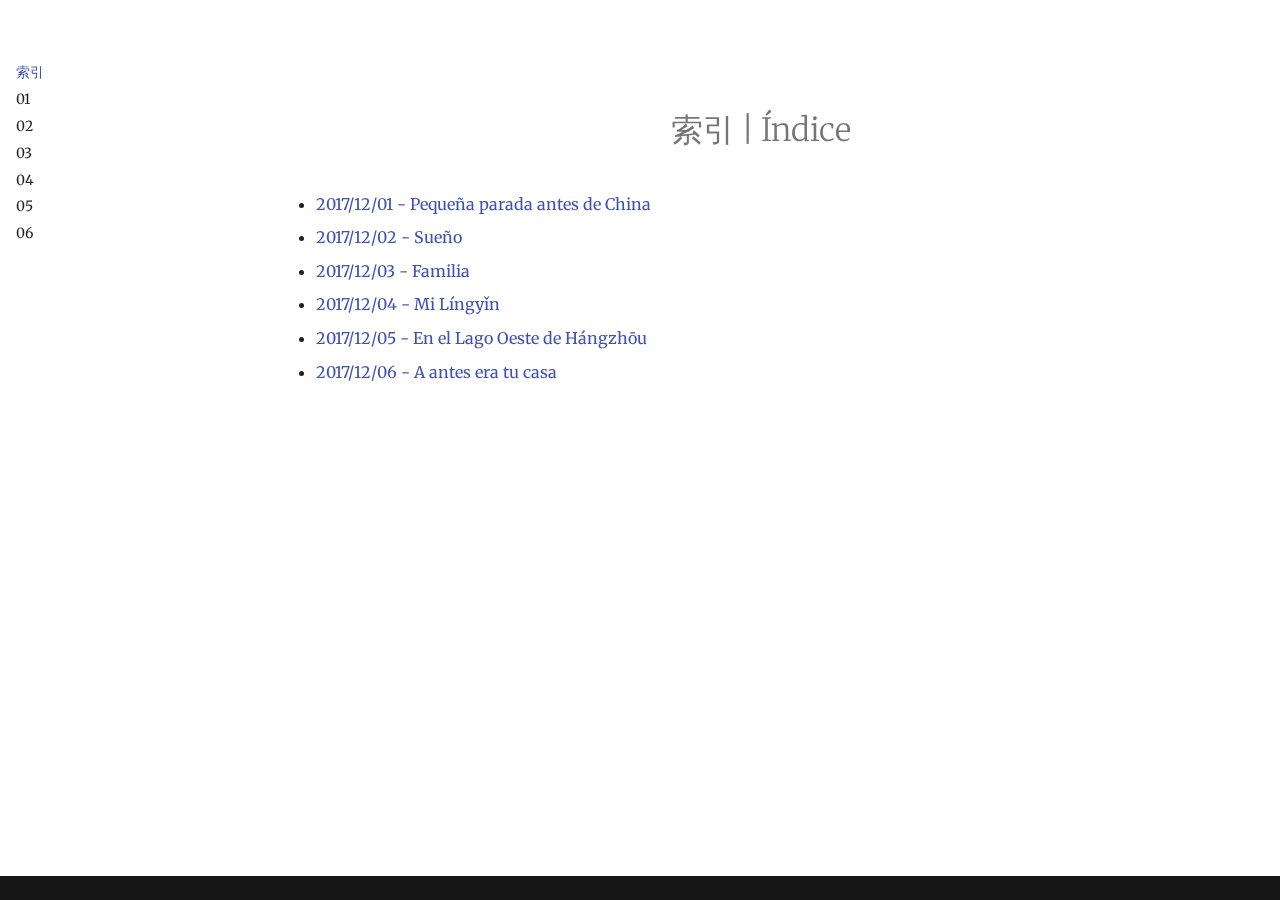
==== index.html @ abcc3da5 "Deployed 3f5ccb6 with MkDocs version: 1.6.1" ====
<!doctype html>
<html lang="en" class="no-js">
  <head>
    
      <meta charset="utf-8">
      <meta name="viewport" content="width=device-width,initial-scale=1">
      
      
      
      
      
        <link rel="next" href="entries/01/">
      
      
      <link rel="icon" href="assets/images/favicon.png">
      <meta name="generator" content="mkdocs-1.6.1, mkdocs-material-9.5.50">
    
    
      
        <title></title>
      
    
    
      <link rel="stylesheet" href="assets/stylesheets/main.a40c8224.min.css">
      
      


    
    
      
    
    
      
        
        
        <link rel="preconnect" href="https://fonts.gstatic.com" crossorigin>
        <link rel="stylesheet" href="https://fonts.googleapis.com/css?family=Merriweather:300,300i,400,400i,700,700i%7CNoto+Sans+Traditional+Chinese:400,400i,700,700i&display=fallback">
        <style>:root{--md-text-font:"Merriweather";--md-code-font:"Noto Sans Traditional Chinese"}</style>
      
    
    
      <link rel="stylesheet" href="styles/diary.css">
    
      <link rel="stylesheet" href="https://cdn.jsdelivr.net/npm/swiper/swiper-bundle.min.css">
    
    <script>__md_scope=new URL(".",location),__md_hash=e=>[...e].reduce(((e,_)=>(e<<5)-e+_.charCodeAt(0)),0),__md_get=(e,_=localStorage,t=__md_scope)=>JSON.parse(_.getItem(t.pathname+"."+e)),__md_set=(e,_,t=localStorage,a=__md_scope)=>{try{t.setItem(a.pathname+"."+e,JSON.stringify(_))}catch(e){}}</script>
    
      

    
    
    
  </head>
  
  
    <body dir="ltr">
  
    
    <input class="md-toggle" data-md-toggle="drawer" type="checkbox" id="__drawer" autocomplete="off">
    <input class="md-toggle" data-md-toggle="search" type="checkbox" id="__search" autocomplete="off">
    <label class="md-overlay" for="__drawer"></label>
    <div data-md-component="skip">
      
        
        <a href="#indice" class="md-skip">
          Skip to content
        </a>
      
    </div>
    <div data-md-component="announce">
      
    </div>
    
    
      

  

<header class="md-header md-header--shadow" data-md-component="header">
  <nav class="md-header__inner md-grid" aria-label="Header">
    <a href="." title="" class="md-header__button md-logo" aria-label="" data-md-component="logo">
      
  
  <svg xmlns="http://www.w3.org/2000/svg" viewBox="0 0 24 24"><path d="M12 8a3 3 0 0 0 3-3 3 3 0 0 0-3-3 3 3 0 0 0-3 3 3 3 0 0 0 3 3m0 3.54C9.64 9.35 6.5 8 3 8v11c3.5 0 6.64 1.35 9 3.54 2.36-2.19 5.5-3.54 9-3.54V8c-3.5 0-6.64 1.35-9 3.54"/></svg>

    </a>
    <label class="md-header__button md-icon" for="__drawer">
      
      <svg xmlns="http://www.w3.org/2000/svg" viewBox="0 0 24 24"><path d="M3 6h18v2H3zm0 5h18v2H3zm0 5h18v2H3z"/></svg>
    </label>
    <div class="md-header__title" data-md-component="header-title">
      <div class="md-header__ellipsis">
        <div class="md-header__topic">
          <span class="md-ellipsis">
            
          </span>
        </div>
        <div class="md-header__topic" data-md-component="header-topic">
          <span class="md-ellipsis">
            
              索引
            
          </span>
        </div>
      </div>
    </div>
    
    
      <script>var palette=__md_get("__palette");if(palette&&palette.color){if("(prefers-color-scheme)"===palette.color.media){var media=matchMedia("(prefers-color-scheme: light)"),input=document.querySelector(media.matches?"[data-md-color-media='(prefers-color-scheme: light)']":"[data-md-color-media='(prefers-color-scheme: dark)']");palette.color.media=input.getAttribute("data-md-color-media"),palette.color.scheme=input.getAttribute("data-md-color-scheme"),palette.color.primary=input.getAttribute("data-md-color-primary"),palette.color.accent=input.getAttribute("data-md-color-accent")}for(var[key,value]of Object.entries(palette.color))document.body.setAttribute("data-md-color-"+key,value)}</script>
    
    
    
      <label class="md-header__button md-icon" for="__search">
        
        <svg xmlns="http://www.w3.org/2000/svg" viewBox="0 0 24 24"><path d="M9.5 3A6.5 6.5 0 0 1 16 9.5c0 1.61-.59 3.09-1.56 4.23l.27.27h.79l5 5-1.5 1.5-5-5v-.79l-.27-.27A6.52 6.52 0 0 1 9.5 16 6.5 6.5 0 0 1 3 9.5 6.5 6.5 0 0 1 9.5 3m0 2C7 5 5 7 5 9.5S7 14 9.5 14 14 12 14 9.5 12 5 9.5 5"/></svg>
      </label>
      <div class="md-search" data-md-component="search" role="dialog">
  <label class="md-search__overlay" for="__search"></label>
  <div class="md-search__inner" role="search">
    <form class="md-search__form" name="search">
      <input type="text" class="md-search__input" name="query" aria-label="Search" placeholder="Search" autocapitalize="off" autocorrect="off" autocomplete="off" spellcheck="false" data-md-component="search-query" required>
      <label class="md-search__icon md-icon" for="__search">
        
        <svg xmlns="http://www.w3.org/2000/svg" viewBox="0 0 24 24"><path d="M9.5 3A6.5 6.5 0 0 1 16 9.5c0 1.61-.59 3.09-1.56 4.23l.27.27h.79l5 5-1.5 1.5-5-5v-.79l-.27-.27A6.52 6.52 0 0 1 9.5 16 6.5 6.5 0 0 1 3 9.5 6.5 6.5 0 0 1 9.5 3m0 2C7 5 5 7 5 9.5S7 14 9.5 14 14 12 14 9.5 12 5 9.5 5"/></svg>
        
        <svg xmlns="http://www.w3.org/2000/svg" viewBox="0 0 24 24"><path d="M20 11v2H8l5.5 5.5-1.42 1.42L4.16 12l7.92-7.92L13.5 5.5 8 11z"/></svg>
      </label>
      <nav class="md-search__options" aria-label="Search">
        
        <button type="reset" class="md-search__icon md-icon" title="Clear" aria-label="Clear" tabindex="-1">
          
          <svg xmlns="http://www.w3.org/2000/svg" viewBox="0 0 24 24"><path d="M19 6.41 17.59 5 12 10.59 6.41 5 5 6.41 10.59 12 5 17.59 6.41 19 12 13.41 17.59 19 19 17.59 13.41 12z"/></svg>
        </button>
      </nav>
      
    </form>
    <div class="md-search__output">
      <div class="md-search__scrollwrap" tabindex="0" data-md-scrollfix>
        <div class="md-search-result" data-md-component="search-result">
          <div class="md-search-result__meta">
            Initializing search
          </div>
          <ol class="md-search-result__list" role="presentation"></ol>
        </div>
      </div>
    </div>
  </div>
</div>
    
    
  </nav>
  
</header>
    
    <div class="md-container" data-md-component="container">
      
      
        
          
        
      
      <main class="md-main" data-md-component="main">
        <div class="md-main__inner md-grid">
          
            
              
              <div class="md-sidebar md-sidebar--primary" data-md-component="sidebar" data-md-type="navigation" >
                <div class="md-sidebar__scrollwrap">
                  <div class="md-sidebar__inner">
                    



<nav class="md-nav md-nav--primary" aria-label="Navigation" data-md-level="0">
  <label class="md-nav__title" for="__drawer">
    <a href="." title="" class="md-nav__button md-logo" aria-label="" data-md-component="logo">
      
  
  <svg xmlns="http://www.w3.org/2000/svg" viewBox="0 0 24 24"><path d="M12 8a3 3 0 0 0 3-3 3 3 0 0 0-3-3 3 3 0 0 0-3 3 3 3 0 0 0 3 3m0 3.54C9.64 9.35 6.5 8 3 8v11c3.5 0 6.64 1.35 9 3.54 2.36-2.19 5.5-3.54 9-3.54V8c-3.5 0-6.64 1.35-9 3.54"/></svg>

    </a>
    
  </label>
  
  <ul class="md-nav__list" data-md-scrollfix>
    
      
      
  
  
    
  
  
  
    <li class="md-nav__item md-nav__item--active">
      
      <input class="md-nav__toggle md-toggle" type="checkbox" id="__toc">
      
      
        
      
      
      <a href="." class="md-nav__link md-nav__link--active">
        
  
  <span class="md-ellipsis">
    索引
  </span>
  

      </a>
      
    </li>
  

    
      
      
  
  
  
  
    <li class="md-nav__item">
      <a href="entries/01/" class="md-nav__link">
        
  
  <span class="md-ellipsis">
    01
  </span>
  

      </a>
    </li>
  

    
      
      
  
  
  
  
    <li class="md-nav__item">
      <a href="entries/02/" class="md-nav__link">
        
  
  <span class="md-ellipsis">
    02
  </span>
  

      </a>
    </li>
  

    
      
      
  
  
  
  
    <li class="md-nav__item">
      <a href="entries/03/" class="md-nav__link">
        
  
  <span class="md-ellipsis">
    03
  </span>
  

      </a>
    </li>
  

    
      
      
  
  
  
  
    <li class="md-nav__item">
      <a href="entries/04/" class="md-nav__link">
        
  
  <span class="md-ellipsis">
    04
  </span>
  

      </a>
    </li>
  

    
      
      
  
  
  
  
    <li class="md-nav__item">
      <a href="entries/05/" class="md-nav__link">
        
  
  <span class="md-ellipsis">
    05
  </span>
  

      </a>
    </li>
  

    
      
      
  
  
  
  
    <li class="md-nav__item">
      <a href="entries/06/" class="md-nav__link">
        
  
  <span class="md-ellipsis">
    06
  </span>
  

      </a>
    </li>
  

    
  </ul>
</nav>
                  </div>
                </div>
              </div>
            
            
              
              <div class="md-sidebar md-sidebar--secondary" data-md-component="sidebar" data-md-type="toc" >
                <div class="md-sidebar__scrollwrap">
                  <div class="md-sidebar__inner">
                    

<nav class="md-nav md-nav--secondary" aria-label="Table of contents">
  
  
  
    
  
  
</nav>
                  </div>
                </div>
              </div>
            
          
          
            <div class="md-content" data-md-component="content">
              <article class="md-content__inner md-typeset">
                
                  


<h1 id="indice"><center> 索引 | Índice </center></h1>
<ul>
<li><a href="01.md">2017/12/01 - Pequeña parada antes de China</a></li>
<li><a href="02.md">2017/12/02 - Sueño</a></li>
<li><a href="03.md">2017/12/03 - Familia</a></li>
<li><a href="04.md">2017/12/04 - Mi Língyǐn</a></li>
<li><a href="05.md">2017/12/05 - En el Lago Oeste de Hángzhōu</a></li>
<li><a href="06.md">2017/12/06 - A antes era tu casa</a></li>
</ul>












                
              </article>
            </div>
          
          
<script>var target=document.getElementById(location.hash.slice(1));target&&target.name&&(target.checked=target.name.startsWith("__tabbed_"))</script>
        </div>
        
          <button type="button" class="md-top md-icon" data-md-component="top" hidden>
  
  <svg xmlns="http://www.w3.org/2000/svg" viewBox="0 0 24 24"><path d="M13 20h-2V8l-5.5 5.5-1.42-1.42L12 4.16l7.92 7.92-1.42 1.42L13 8z"/></svg>
  Back to top
</button>
        
      </main>
      
        <footer class="md-footer">
  
  <div class="md-footer-meta md-typeset">
    <div class="md-footer-meta__inner md-grid">
      <div class="md-copyright">
  
  
</div>
      
    </div>
  </div>
</footer>
      
    </div>
    <div class="md-dialog" data-md-component="dialog">
      <div class="md-dialog__inner md-typeset"></div>
    </div>
    
    
    <script id="__config" type="application/json">{"base": ".", "features": ["navigation.instant", "navigation.tracking", "navigation.top", "navigation.autohide", "content.code.annotate", "content.tooltips", "header.autohide"], "search": "assets/javascripts/workers/search.f8cc74c7.min.js", "translations": {"clipboard.copied": "Copied to clipboard", "clipboard.copy": "Copy to clipboard", "search.result.more.one": "1 more on this page", "search.result.more.other": "# more on this page", "search.result.none": "No matching documents", "search.result.one": "1 matching document", "search.result.other": "# matching documents", "search.result.placeholder": "Type to start searching", "search.result.term.missing": "Missing", "select.version": "Select version"}}</script>
    
    
      <script src="assets/javascripts/bundle.60a45f97.min.js"></script>
      
        <script src="styles/diary.js"></script>
      
        <script src="styles/carousel-init.js"></script>
      
        <script src="https://cdn.jsdelivr.net/npm/swiper/swiper-bundle.min.js"></script>
      
    
  </body>
</html>
---- assets/stylesheets/main.a40c8224.min.css ----
@charset "UTF-8";html{-webkit-text-size-adjust:none;-moz-text-size-adjust:none;text-size-adjust:none;box-sizing:border-box}*,:after,:before{box-sizing:inherit}@media (prefers-reduced-motion){*,:after,:before{transition:none!important}}body{margin:0}a,button,input,label{-webkit-tap-highlight-color:transparent}a{color:inherit;text-decoration:none}hr{border:0;box-sizing:initial;display:block;height:.05rem;overflow:visible;padding:0}small{font-size:80%}sub,sup{line-height:1em}img{border-style:none}table{border-collapse:initial;border-spacing:0}td,th{font-weight:400;vertical-align:top}button{background:#0000;border:0;font-family:inherit;font-size:inherit;margin:0;padding:0}input{border:0;outline:none}:root{--md-primary-fg-color:#4051b5;--md-primary-fg-color--light:#5d6cc0;--md-primary-fg-color--dark:#303fa1;--md-primary-bg-color:#fff;--md-primary-bg-color--light:#ffffffb3;--md-accent-fg-color:#526cfe;--md-accent-fg-color--transparent:#526cfe1a;--md-accent-bg-color:#fff;--md-accent-bg-color--light:#ffffffb3}[data-md-color-scheme=default]{color-scheme:light}[data-md-color-scheme=default] img[src$="#gh-dark-mode-only"],[data-md-color-scheme=default] img[src$="#only-dark"]{display:none}:root,[data-md-color-scheme=default]{--md-hue:225deg;--md-default-fg-color:#000000de;--md-default-fg-color--light:#0000008a;--md-default-fg-color--lighter:#00000052;--md-default-fg-color--lightest:#00000012;--md-default-bg-color:#fff;--md-default-bg-color--light:#ffffffb3;--md-default-bg-color--lighter:#ffffff4d;--md-default-bg-color--lightest:#ffffff1f;--md-code-fg-color:#36464e;--md-code-bg-color:#f5f5f5;--md-code-hl-color:#4287ff;--md-code-hl-color--light:#4287ff1a;--md-code-hl-number-color:#d52a2a;--md-code-hl-special-color:#db1457;--md-code-hl-function-color:#a846b9;--md-code-hl-constant-color:#6e59d9;--md-code-hl-keyword-color:#3f6ec6;--md-code-hl-string-color:#1c7d4d;--md-code-hl-name-color:var(--md-code-fg-color);--md-code-hl-operator-color:var(--md-default-fg-color--light);--md-code-hl-punctuation-color:var(--md-default-fg-color--light);--md-code-hl-comment-color:var(--md-default-fg-color--light);--md-code-hl-generic-color:var(--md-default-fg-color--light);--md-code-hl-variable-color:var(--md-default-fg-color--light);--md-typeset-color:var(--md-default-fg-color);--md-typeset-a-color:var(--md-primary-fg-color);--md-typeset-del-color:#f5503d26;--md-typeset-ins-color:#0bd57026;--md-typeset-kbd-color:#fafafa;--md-typeset-kbd-accent-color:#fff;--md-typeset-kbd-border-color:#b8b8b8;--md-typeset-mark-color:#ffff0080;--md-typeset-table-color:#0000001f;--md-typeset-table-color--light:rgba(0,0,0,.035);--md-admonition-fg-color:var(--md-default-fg-color);--md-admonition-bg-color:var(--md-default-bg-color);--md-warning-fg-color:#000000de;--md-warning-bg-color:#ff9;--md-footer-fg-color:#fff;--md-footer-fg-color--light:#ffffffb3;--md-footer-fg-color--lighter:#ffffff73;--md-footer-bg-color:#000000de;--md-footer-bg-color--dark:#00000052;--md-shadow-z1:0 0.2rem 0.5rem #0000000d,0 0 0.05rem #0000001a;--md-shadow-z2:0 0.2rem 0.5rem #0000001a,0 0 0.05rem #00000040;--md-shadow-z3:0 0.2rem 0.5rem #0003,0 0 0.05rem #00000059}.md-icon svg{fill:currentcolor;display:block;height:1.2rem;width:1.2rem}body{-webkit-font-smoothing:antialiased;-moz-osx-font-smoothing:grayscale;--md-text-font-family:var(--md-text-font,_),-apple-system,BlinkMacSystemFont,Helvetica,Arial,sans-serif;--md-code-font-family:var(--md-code-font,_),SFMono-Regular,Consolas,Menlo,monospace}aside,body,input{font-feature-settings:"kern","liga";color:var(--md-typeset-color);font-family:var(--md-text-font-family)}code,kbd,pre{font-feature-settings:"kern";font-family:var(--md-code-font-family)}:root{--md-typeset-table-sort-icon:url('data:image/svg+xml;charset=utf-8,<svg xmlns="http://www.w3.org/2000/svg" viewBox="0 0 24 24"><path d="m18 21-4-4h3V7h-3l4-4 4 4h-3v10h3M2 19v-2h10v2M2 13v-2h7v2M2 7V5h4v2z"/></svg>');--md-typeset-table-sort-icon--asc:url('data:image/svg+xml;charset=utf-8,<svg xmlns="http://www.w3.org/2000/svg" viewBox="0 0 24 24"><path d="M19 17h3l-4 4-4-4h3V3h2M2 17h10v2H2M6 5v2H2V5m0 6h7v2H2z"/></svg>');--md-typeset-table-sort-icon--desc:url('data:image/svg+xml;charset=utf-8,<svg xmlns="http://www.w3.org/2000/svg" viewBox="0 0 24 24"><path d="M19 7h3l-4-4-4 4h3v14h2M2 17h10v2H2M6 5v2H2V5m0 6h7v2H2z"/></svg>')}.md-typeset{-webkit-print-color-adjust:exact;color-adjust:exact;font-size:.8rem;line-height:1.6}@media print{.md-typeset{font-size:.68rem}}.md-typeset blockquote,.md-typeset dl,.md-typeset figure,.md-typeset ol,.md-typeset pre,.md-typeset ul{margin-bottom:1em;margin-top:1em}.md-typeset h1{color:var(--md-default-fg-color--light);font-size:2em;line-height:1.3;margin:0 0 1.25em}.md-typeset h1,.md-typeset h2{font-weight:300;letter-spacing:-.01em}.md-typeset h2{font-size:1.5625em;line-height:1.4;margin:1.6em 0 .64em}.md-typeset h3{font-size:1.25em;font-weight:400;letter-spacing:-.01em;line-height:1.5;margin:1.6em 0 .8em}.md-typeset h2+h3{margin-top:.8em}.md-typeset h4{font-weight:700;letter-spacing:-.01em;margin:1em 0}.md-typeset h5,.md-typeset h6{color:var(--md-default-fg-color--light);font-size:.8em;font-weight:700;letter-spacing:-.01em;margin:1.25em 0}.md-typeset h5{text-transform:uppercase}.md-typeset h5 code{text-transform:none}.md-typeset hr{border-bottom:.05rem solid var(--md-default-fg-color--lightest);display:flow-root;margin:1.5em 0}.md-typeset a{color:var(--md-typeset-a-color);word-break:break-word}.md-typeset a,.md-typeset a:before{transition:color 125ms}.md-typeset a:focus,.md-typeset a:hover{color:var(--md-accent-fg-color)}.md-typeset a:focus code,.md-typeset a:hover code{background-color:var(--md-accent-fg-color--transparent)}.md-typeset a code{color:currentcolor;transition:background-color 125ms}.md-typeset a.focus-visible{outline-color:var(--md-accent-fg-color);outline-offset:.2rem}.md-typeset code,.md-typeset kbd,.md-typeset pre{color:var(--md-code-fg-color);direction:ltr;font-variant-ligatures:none}@media print{.md-typeset code,.md-typeset kbd,.md-typeset pre{white-space:pre-wrap}}.md-typeset code{background-color:var(--md-code-bg-color);border-radius:.1rem;-webkit-box-decoration-break:clone;box-decoration-break:clone;font-size:.85em;padding:0 .2941176471em;word-break:break-word}.md-typeset code:not(.focus-visible){-webkit-tap-highlight-color:transparent;outline:none}.md-typeset pre{display:flow-root;line-height:1.4;position:relative}.md-typeset pre>code{-webkit-box-decoration-break:slice;box-decoration-break:slice;box-shadow:none;display:block;margin:0;outline-color:var(--md-accent-fg-color);overflow:auto;padding:.7720588235em 1.1764705882em;scrollbar-color:var(--md-default-fg-color--lighter) #0000;scrollbar-width:thin;touch-action:auto;word-break:normal}.md-typeset pre>code:hover{scrollbar-color:var(--md-accent-fg-color) #0000}.md-typeset pre>code::-webkit-scrollbar{height:.2rem;width:.2rem}.md-typeset pre>code::-webkit-scrollbar-thumb{background-color:var(--md-default-fg-color--lighter)}.md-typeset pre>code::-webkit-scrollbar-thumb:hover{background-color:var(--md-accent-fg-color)}.md-typeset kbd{background-color:var(--md-typeset-kbd-color);border-radius:.1rem;box-shadow:0 .1rem 0 .05rem var(--md-typeset-kbd-border-color),0 .1rem 0 var(--md-typeset-kbd-border-color),0 -.1rem .2rem var(--md-typeset-kbd-accent-color) inset;color:var(--md-default-fg-color);display:inline-block;font-size:.75em;padding:0 .6666666667em;vertical-align:text-top;word-break:break-word}.md-typeset mark{background-color:var(--md-typeset-mark-color);-webkit-box-decoration-break:clone;box-decoration-break:clone;color:inherit;word-break:break-word}.md-typeset abbr{border-bottom:.05rem dotted var(--md-default-fg-color--light);cursor:help;text-decoration:none}.md-typeset small{opacity:.75}[dir=ltr] .md-typeset sub,[dir=ltr] .md-typeset sup{margin-left:.078125em}[dir=rtl] .md-typeset sub,[dir=rtl] .md-typeset sup{margin-right:.078125em}[dir=ltr] .md-typeset blockquote{padding-left:.6rem}[dir=rtl] .md-typeset blockquote{padding-right:.6rem}[dir=ltr] .md-typeset blockquote{border-left:.2rem solid var(--md-default-fg-color--lighter)}[dir=rtl] .md-typeset blockquote{border-right:.2rem solid var(--md-default-fg-color--lighter)}.md-typeset blockquote{color:var(--md-default-fg-color--light);margin-left:0;margin-right:0}.md-typeset ul{list-style-type:disc}.md-typeset ul[type]{list-style-type:revert-layer}[dir=ltr] .md-typeset ol,[dir=ltr] .md-typeset ul{margin-left:.625em}[dir=rtl] .md-typeset ol,[dir=rtl] .md-typeset ul{margin-right:.625em}.md-typeset ol,.md-typeset ul{padding:0}.md-typeset ol:not([hidden]),.md-typeset ul:not([hidden]){display:flow-root}.md-typeset ol ol,.md-typeset ul ol{list-style-type:lower-alpha}.md-typeset ol ol ol,.md-typeset ul ol ol{list-style-type:lower-roman}.md-typeset ol ol ol ol,.md-typeset ul ol ol ol{list-style-type:upper-alpha}.md-typeset ol ol ol ol ol,.md-typeset ul ol ol ol ol{list-style-type:upper-roman}.md-typeset ol[type],.md-typeset ul[type]{list-style-type:revert-layer}[dir=ltr] .md-typeset ol li,[dir=ltr] .md-typeset ul li{margin-left:1.25em}[dir=rtl] .md-typeset ol li,[dir=rtl] .md-typeset ul li{margin-right:1.25em}.md-typeset ol li,.md-typeset ul li{margin-bottom:.5em}.md-typeset ol li blockquote,.md-typeset ol li p,.md-typeset ul li blockquote,.md-typeset ul li p{margin:.5em 0}.md-typeset ol li:last-child,.md-typeset ul li:last-child{margin-bottom:0}[dir=ltr] .md-typeset ol li ol,[dir=ltr] .md-typeset ol li ul,[dir=ltr] .md-typeset ul li ol,[dir=ltr] .md-typeset ul li ul{margin-left:.625em}[dir=rtl] .md-typeset ol li ol,[dir=rtl] .md-typeset ol li ul,[dir=rtl] .md-typeset ul li ol,[dir=rtl] .md-typeset ul li ul{margin-right:.625em}.md-typeset ol li ol,.md-typeset ol li ul,.md-typeset ul li ol,.md-typeset ul li ul{margin-bottom:.5em;margin-top:.5em}[dir=ltr] .md-typeset dd{margin-left:1.875em}[dir=rtl] .md-typeset dd{margin-right:1.875em}.md-typeset dd{margin-bottom:1.5em;margin-top:1em}.md-typeset img,.md-typeset svg,.md-typeset video{height:auto;max-width:100%}.md-typeset img[align=left]{margin:1em 1em 1em 0}.md-typeset img[align=right]{margin:1em 0 1em 1em}.md-typeset img[align]:only-child{margin-top:0}.md-typeset figure{display:flow-root;margin:1em auto;max-width:100%;text-align:center;width:-moz-fit-content;width:fit-content}.md-typeset figure img{display:block;margin:0 auto}.md-typeset figcaption{font-style:italic;margin:1em auto;max-width:24rem}.md-typeset iframe{max-width:100%}.md-typeset table:not([class]){background-color:var(--md-default-bg-color);border:.05rem solid var(--md-typeset-table-color);border-radius:.1rem;display:inline-block;font-size:.64rem;max-width:100%;overflow:auto;touch-action:auto}@media print{.md-typeset table:not([class]){display:table}}.md-typeset table:not([class])+*{margin-top:1.5em}.md-typeset table:not([class]) td>:first-child,.md-typeset table:not([class]) th>:first-child{margin-top:0}.md-typeset table:not([class]) td>:last-child,.md-typeset table:not([class]) th>:last-child{margin-bottom:0}.md-typeset table:not([class]) td:not([align]),.md-typeset table:not([class]) th:not([align]){text-align:left}[dir=rtl] .md-typeset table:not([class]) td:not([align]),[dir=rtl] .md-typeset table:not([class]) th:not([align]){text-align:right}.md-typeset table:not([class]) th{font-weight:700;min-width:5rem;padding:.9375em 1.25em;vertical-align:top}.md-typeset table:not([class]) td{border-top:.05rem solid var(--md-typeset-table-color);padding:.9375em 1.25em;vertical-align:top}.md-typeset table:not([class]) tbody tr{transition:background-color 125ms}.md-typeset table:not([class]) tbody tr:hover{background-color:var(--md-typeset-table-color--light);box-shadow:0 .05rem 0 var(--md-default-bg-color) inset}.md-typeset table:not([class]) a{word-break:normal}.md-typeset table th[role=columnheader]{cursor:pointer}[dir=ltr] .md-typeset table th[role=columnheader]:after{margin-left:.5em}[dir=rtl] .md-typeset table th[role=columnheader]:after{margin-right:.5em}.md-typeset table th[role=columnheader]:after{content:"";display:inline-block;height:1.2em;-webkit-mask-image:var(--md-typeset-table-sort-icon);mask-image:var(--md-typeset-table-sort-icon);-webkit-mask-repeat:no-repeat;mask-repeat:no-repeat;-webkit-mask-size:contain;mask-size:contain;transition:background-color 125ms;vertical-align:text-bottom;width:1.2em}.md-typeset table th[role=columnheader]:hover:after{background-color:var(--md-default-fg-color--lighter)}.md-typeset table th[role=columnheader][aria-sort=ascending]:after{background-color:var(--md-default-fg-color--light);-webkit-mask-image:var(--md-typeset-table-sort-icon--asc);mask-image:var(--md-typeset-table-sort-icon--asc)}.md-typeset table th[role=columnheader][aria-sort=descending]:after{background-color:var(--md-default-fg-color--light);-webkit-mask-image:var(--md-typeset-table-sort-icon--desc);mask-image:var(--md-typeset-table-sort-icon--desc)}.md-typeset__scrollwrap{margin:1em -.8rem;overflow-x:auto;touch-action:auto}.md-typeset__table{display:inline-block;margin-bottom:.5em;padding:0 .8rem}@media print{.md-typeset__table{display:block}}html .md-typeset__table table{display:table;margin:0;overflow:hidden;width:100%}@media screen and (max-width:44.984375em){.md-content__inner>pre{margin:1em -.8rem}.md-content__inner>pre code{border-radius:0}}.md-typeset .md-author{border-radius:100%;display:block;flex-shrink:0;height:1.6rem;overflow:hidden;position:relative;transition:color 125ms,transform 125ms;width:1.6rem}.md-typeset .md-author img{display:block}.md-typeset .md-author--more{background:var(--md-default-fg-color--lightest);color:var(--md-default-fg-color--lighter);font-size:.6rem;font-weight:700;line-height:1.6rem;text-align:center}.md-typeset .md-author--long{height:2.4rem;width:2.4rem}.md-typeset a.md-author{transform:scale(1)}.md-typeset a.md-author img{border-radius:100%;filter:grayscale(100%) opacity(75%);transition:filter 125ms}.md-typeset a.md-author:focus,.md-typeset a.md-author:hover{transform:scale(1.1);z-index:1}.md-typeset a.md-author:focus img,.md-typeset a.md-author:hover img{filter:grayscale(0)}.md-banner{background-color:var(--md-footer-bg-color);color:var(--md-footer-fg-color);overflow:auto}@media print{.md-banner{display:none}}.md-banner--warning{background-color:var(--md-warning-bg-color);color:var(--md-warning-fg-color)}.md-banner__inner{font-size:.7rem;margin:.6rem auto;padding:0 .8rem}[dir=ltr] .md-banner__button{float:right}[dir=rtl] .md-banner__button{float:left}.md-banner__button{color:inherit;cursor:pointer;transition:opacity .25s}.no-js .md-banner__button{display:none}.md-banner__button:hover{opacity:.7}html{font-size:125%;height:100%;overflow-x:hidden}@media screen and (min-width:100em){html{font-size:137.5%}}@media screen and (min-width:125em){html{font-size:150%}}body{background-color:var(--md-default-bg-color);display:flex;flex-direction:column;font-size:.5rem;min-height:100%;position:relative;width:100%}@media print{body{display:block}}@media screen and (max-width:59.984375em){body[data-md-scrolllock]{position:fixed}}.md-grid{margin-left:auto;margin-right:auto;max-width:61rem}.md-container{display:flex;flex-direction:column;flex-grow:1}@media print{.md-container{display:block}}.md-main{flex-grow:1}.md-main__inner{display:flex;height:100%;margin-top:1.5rem}.md-ellipsis{overflow:hidden;text-overflow:ellipsis}.md-toggle{display:none}.md-option{height:0;opacity:0;position:absolute;width:0}.md-option:checked+label:not([hidden]){display:block}.md-option.focus-visible+label{outline-color:var(--md-accent-fg-color);outline-style:auto}.md-skip{background-color:var(--md-default-fg-color);border-radius:.1rem;color:var(--md-default-bg-color);font-size:.64rem;margin:.5rem;opacity:0;outline-color:var(--md-accent-fg-color);padding:.3rem .5rem;position:fixed;transform:translateY(.4rem);z-index:-1}.md-skip:focus{opacity:1;transform:translateY(0);transition:transform .25s cubic-bezier(.4,0,.2,1),opacity 175ms 75ms;z-index:10}@page{margin:25mm}:root{--md-clipboard-icon:url('data:image/svg+xml;charset=utf-8,<svg xmlns="http://www.w3.org/2000/svg" viewBox="0 0 24 24"><path d="M19 21H8V7h11m0-2H8a2 2 0 0 0-2 2v14a2 2 0 0 0 2 2h11a2 2 0 0 0 2-2V7a2 2 0 0 0-2-2m-3-4H4a2 2 0 0 0-2 2v14h2V3h12z"/></svg>')}.md-clipboard{border-radius:.1rem;color:var(--md-default-fg-color--lightest);cursor:pointer;height:1.5em;outline-color:var(--md-accent-fg-color);outline-offset:.1rem;position:absolute;right:.5em;top:.5em;transition:color .25s;width:1.5em;z-index:1}@media print{.md-clipboard{display:none}}.md-clipboard:not(.focus-visible){-webkit-tap-highlight-color:transparent;outline:none}:hover>.md-clipboard{color:var(--md-default-fg-color--light)}.md-clipboard:focus,.md-clipboard:hover{color:var(--md-accent-fg-color)}.md-clipboard:after{background-color:currentcolor;content:"";display:block;height:1.125em;margin:0 auto;-webkit-mask-image:var(--md-clipboard-icon);mask-image:var(--md-clipboard-icon);-webkit-mask-position:center;mask-position:center;-webkit-mask-repeat:no-repeat;mask-repeat:no-repeat;-webkit-mask-size:contain;mask-size:contain;width:1.125em}.md-clipboard--inline{cursor:pointer}.md-clipboard--inline code{transition:color .25s,background-color .25s}.md-clipboard--inline:focus code,.md-clipboard--inline:hover code{background-color:var(--md-accent-fg-color--transparent);color:var(--md-accent-fg-color)}.md-typeset .md-code__content{display:grid}@keyframes consent{0%{opacity:0;transform:translateY(100%)}to{opacity:1;transform:translateY(0)}}@keyframes overlay{0%{opacity:0}to{opacity:1}}.md-consent__overlay{animation:overlay .25s both;-webkit-backdrop-filter:blur(.1rem);backdrop-filter:blur(.1rem);background-color:#0000008a;height:100%;opacity:1;position:fixed;top:0;width:100%;z-index:5}.md-consent__inner{animation:consent .5s cubic-bezier(.1,.7,.1,1) both;background-color:var(--md-default-bg-color);border:0;border-radius:.1rem;bottom:0;box-shadow:0 0 .2rem #0000001a,0 .2rem .4rem #0003;max-height:100%;overflow:auto;padding:0;position:fixed;width:100%;z-index:5}.md-consent__form{padding:.8rem}.md-consent__settings{display:none;margin:1em 0}input:checked+.md-consent__settings{display:block}.md-consent__controls{margin-bottom:.8rem}.md-typeset .md-consent__controls .md-button{display:inline}@media screen and (max-width:44.984375em){.md-typeset .md-consent__controls .md-button{display:block;margin-top:.4rem;text-align:center;width:100%}}.md-consent label{cursor:pointer}.md-content{flex-grow:1;min-width:0}.md-content__inner{margin:0 .8rem 1.2rem;padding-top:.6rem}@media screen and (min-width:76.25em){[dir=ltr] .md-sidebar--primary:not([hidden])~.md-content>.md-content__inner{margin-left:1.2rem}[dir=ltr] .md-sidebar--secondary:not([hidden])~.md-content>.md-content__inner,[dir=rtl] .md-sidebar--primary:not([hidden])~.md-content>.md-content__inner{margin-right:1.2rem}[dir=rtl] .md-sidebar--secondary:not([hidden])~.md-content>.md-content__inner{margin-left:1.2rem}}.md-content__inner:before{content:"";display:block;height:.4rem}.md-content__inner>:last-child{margin-bottom:0}[dir=ltr] .md-content__button{float:right}[dir=rtl] .md-content__button{float:left}[dir=ltr] .md-content__button{margin-left:.4rem}[dir=rtl] .md-content__button{margin-right:.4rem}.md-content__button{margin:.4rem 0;padding:0}@media print{.md-content__button{display:none}}.md-typeset .md-content__button{color:var(--md-default-fg-color--lighter)}.md-content__button svg{display:inline;vertical-align:top}[dir=rtl] .md-content__button svg{transform:scaleX(-1)}[dir=ltr] .md-dialog{right:.8rem}[dir=rtl] .md-dialog{left:.8rem}.md-dialog{background-color:var(--md-default-fg-color);border-radius:.1rem;bottom:.8rem;box-shadow:var(--md-shadow-z3);min-width:11.1rem;opacity:0;padding:.4rem .6rem;pointer-events:none;position:fixed;transform:translateY(100%);transition:transform 0ms .4s,opacity .4s;z-index:4}@media print{.md-dialog{display:none}}.md-dialog--active{opacity:1;pointer-events:auto;transform:translateY(0);transition:transform .4s cubic-bezier(.075,.85,.175,1),opacity .4s}.md-dialog__inner{color:var(--md-default-bg-color);font-size:.7rem}.md-feedback{margin:2em 0 1em;text-align:center}.md-feedback fieldset{border:none;margin:0;padding:0}.md-feedback__title{font-weight:700;margin:1em auto}.md-feedback__inner{position:relative}.md-feedback__list{display:flex;flex-wrap:wrap;place-content:baseline center;position:relative}.md-feedback__list:hover .md-icon:not(:disabled){color:var(--md-default-fg-color--lighter)}:disabled .md-feedback__list{min-height:1.8rem}.md-feedback__icon{color:var(--md-default-fg-color--light);cursor:pointer;flex-shrink:0;margin:0 .1rem;transition:color 125ms}.md-feedback__icon:not(:disabled).md-icon:hover{color:var(--md-accent-fg-color)}.md-feedback__icon:disabled{color:var(--md-default-fg-color--lightest);pointer-events:none}.md-feedback__note{opacity:0;position:relative;transform:translateY(.4rem);transition:transform .4s cubic-bezier(.1,.7,.1,1),opacity .15s}.md-feedback__note>*{margin:0 auto;max-width:16rem}:disabled .md-feedback__note{opacity:1;transform:translateY(0)}@media print{.md-feedback{display:none}}.md-footer{background-color:var(--md-footer-bg-color);color:var(--md-footer-fg-color)}@media print{.md-footer{display:none}}.md-footer__inner{justify-content:space-between;overflow:auto;padding:.2rem}.md-footer__inner:not([hidden]){display:flex}.md-footer__link{align-items:end;display:flex;flex-grow:0.01;margin-bottom:.4rem;margin-top:1rem;max-width:100%;outline-color:var(--md-accent-fg-color);overflow:hidden;transition:opacity .25s}.md-footer__link:focus,.md-footer__link:hover{opacity:.7}[dir=rtl] .md-footer__link svg{transform:scaleX(-1)}@media screen and (max-width:44.984375em){.md-footer__link--prev{flex-shrink:0}.md-footer__link--prev .md-footer__title{display:none}}[dir=ltr] .md-footer__link--next{margin-left:auto}[dir=rtl] .md-footer__link--next{margin-right:auto}.md-footer__link--next{text-align:right}[dir=rtl] .md-footer__link--next{text-align:left}.md-footer__title{flex-grow:1;font-size:.9rem;margin-bottom:.7rem;max-width:calc(100% - 2.4rem);padding:0 1rem;white-space:nowrap}.md-footer__button{margin:.2rem;padding:.4rem}.md-footer__direction{font-size:.64rem;opacity:.7}.md-footer-meta{background-color:var(--md-footer-bg-color--dark)}.md-footer-meta__inner{display:flex;flex-wrap:wrap;justify-content:space-between;padding:.2rem}html .md-footer-meta.md-typeset a{color:var(--md-footer-fg-color--light)}html .md-footer-meta.md-typeset a:focus,html .md-footer-meta.md-typeset a:hover{color:var(--md-footer-fg-color)}.md-copyright{color:var(--md-footer-fg-color--lighter);font-size:.64rem;margin:auto .6rem;padding:.4rem 0;width:100%}@media screen and (min-width:45em){.md-copyright{width:auto}}.md-copyright__highlight{color:var(--md-footer-fg-color--light)}.md-social{display:inline-flex;gap:.2rem;margin:0 .4rem;padding:.2rem 0 .6rem}@media screen and (min-width:45em){.md-social{padding:.6rem 0}}.md-social__link{display:inline-block;height:1.6rem;text-align:center;width:1.6rem}.md-social__link:before{line-height:1.9}.md-social__link svg{fill:currentcolor;max-height:.8rem;vertical-align:-25%}.md-typeset .md-button{border:.1rem solid;border-radius:.1rem;color:var(--md-primary-fg-color);cursor:pointer;display:inline-block;font-weight:700;padding:.625em 2em;transition:color 125ms,background-color 125ms,border-color 125ms}.md-typeset .md-button--primary{background-color:var(--md-primary-fg-color);border-color:var(--md-primary-fg-color);color:var(--md-primary-bg-color)}.md-typeset .md-button:focus,.md-typeset .md-button:hover{background-color:var(--md-accent-fg-color);border-color:var(--md-accent-fg-color);color:var(--md-accent-bg-color)}[dir=ltr] .md-typeset .md-input{border-top-left-radius:.1rem}[dir=ltr] .md-typeset .md-input,[dir=rtl] .md-typeset .md-input{border-top-right-radius:.1rem}[dir=rtl] .md-typeset .md-input{border-top-left-radius:.1rem}.md-typeset .md-input{border-bottom:.1rem solid var(--md-default-fg-color--lighter);box-shadow:var(--md-shadow-z1);font-size:.8rem;height:1.8rem;padding:0 .6rem;transition:border .25s,box-shadow .25s}.md-typeset .md-input:focus,.md-typeset .md-input:hover{border-bottom-color:var(--md-accent-fg-color);box-shadow:var(--md-shadow-z2)}.md-typeset .md-input--stretch{width:100%}.md-header{background-color:var(--md-primary-fg-color);box-shadow:0 0 .2rem #0000,0 .2rem .4rem #0000;color:var(--md-primary-bg-color);display:block;left:0;position:sticky;right:0;top:0;z-index:4}@media print{.md-header{display:none}}.md-header[hidden]{transform:translateY(-100%);transition:transform .25s cubic-bezier(.8,0,.6,1),box-shadow .25s}.md-header--shadow{box-shadow:0 0 .2rem #0000001a,0 .2rem .4rem #0003;transition:transform .25s cubic-bezier(.1,.7,.1,1),box-shadow .25s}.md-header__inner{align-items:center;display:flex;padding:0 .2rem}.md-header__button{color:currentcolor;cursor:pointer;margin:.2rem;outline-color:var(--md-accent-fg-color);padding:.4rem;position:relative;transition:opacity .25s;vertical-align:middle;z-index:1}.md-header__button:hover{opacity:.7}.md-header__button:not([hidden]){display:inline-block}.md-header__button:not(.focus-visible){-webkit-tap-highlight-color:transparent;outline:none}.md-header__button.md-logo{margin:.2rem;padding:.4rem}@media screen and (max-width:76.234375em){.md-header__button.md-logo{display:none}}.md-header__button.md-logo img,.md-header__button.md-logo svg{fill:currentcolor;display:block;height:1.2rem;width:auto}@media screen and (min-width:60em){.md-header__button[for=__search]{display:none}}.no-js .md-header__button[for=__search]{display:none}[dir=rtl] .md-header__button[for=__search] svg{transform:scaleX(-1)}@media screen and (min-width:76.25em){.md-header__button[for=__drawer]{display:none}}.md-header__topic{display:flex;max-width:100%;position:absolute;transition:transform .4s cubic-bezier(.1,.7,.1,1),opacity .15s;white-space:nowrap}.md-header__topic+.md-header__topic{opacity:0;pointer-events:none;transform:translateX(1.25rem);transition:transform .4s cubic-bezier(1,.7,.1,.1),opacity .15s;z-index:-1}[dir=rtl] .md-header__topic+.md-header__topic{transform:translateX(-1.25rem)}.md-header__topic:first-child{font-weight:700}[dir=ltr] .md-header__title{margin-left:1rem;margin-right:.4rem}[dir=rtl] .md-header__title{margin-left:.4rem;margin-right:1rem}.md-header__title{flex-grow:1;font-size:.9rem;height:2.4rem;line-height:2.4rem}.md-header__title--active .md-header__topic{opacity:0;pointer-events:none;transform:translateX(-1.25rem);transition:transform .4s cubic-bezier(1,.7,.1,.1),opacity .15s;z-index:-1}[dir=rtl] .md-header__title--active .md-header__topic{transform:translateX(1.25rem)}.md-header__title--active .md-header__topic+.md-header__topic{opacity:1;pointer-events:auto;transform:translateX(0);transition:transform .4s cubic-bezier(.1,.7,.1,1),opacity .15s;z-index:0}.md-header__title>.md-header__ellipsis{height:100%;position:relative;width:100%}.md-header__option{display:flex;flex-shrink:0;max-width:100%;transition:max-width 0ms .25s,opacity .25s .25s;white-space:nowrap}[data-md-toggle=search]:checked~.md-header .md-header__option{max-width:0;opacity:0;transition:max-width 0ms,opacity 0ms}.md-header__option>input{bottom:0}.md-header__source{display:none}@media screen and (min-width:60em){[dir=ltr] .md-header__source{margin-left:1rem}[dir=rtl] .md-header__source{margin-right:1rem}.md-header__source{display:block;max-width:11.7rem;width:11.7rem}}@media screen and (min-width:76.25em){[dir=ltr] .md-header__source{margin-left:1.4rem}[dir=rtl] .md-header__source{margin-right:1.4rem}}.md-meta{color:var(--md-default-fg-color--light);font-size:.7rem;line-height:1.3}.md-meta__list{display:inline-flex;flex-wrap:wrap;list-style:none;margin:0;padding:0}.md-meta__item:not(:last-child):after{content:"·";margin-left:.2rem;margin-right:.2rem}.md-meta__link{color:var(--md-typeset-a-color)}.md-meta__link:focus,.md-meta__link:hover{color:var(--md-accent-fg-color)}.md-draft{background-color:#ff1744;border-radius:.125em;color:#fff;display:inline-block;font-weight:700;padding-left:.5714285714em;padding-right:.5714285714em}:root{--md-nav-icon--prev:url('data:image/svg+xml;charset=utf-8,<svg xmlns="http://www.w3.org/2000/svg" viewBox="0 0 24 24"><path d="M20 11v2H8l5.5 5.5-1.42 1.42L4.16 12l7.92-7.92L13.5 5.5 8 11z"/></svg>');--md-nav-icon--next:url('data:image/svg+xml;charset=utf-8,<svg xmlns="http://www.w3.org/2000/svg" viewBox="0 0 24 24"><path d="M8.59 16.58 13.17 12 8.59 7.41 10 6l6 6-6 6z"/></svg>');--md-toc-icon:url('data:image/svg+xml;charset=utf-8,<svg xmlns="http://www.w3.org/2000/svg" viewBox="0 0 24 24"><path d="M3 9h14V7H3zm0 4h14v-2H3zm0 4h14v-2H3zm16 0h2v-2h-2zm0-10v2h2V7zm0 6h2v-2h-2z"/></svg>')}.md-nav{font-size:.7rem;line-height:1.3}.md-nav__title{color:var(--md-default-fg-color--light);display:block;font-weight:700;overflow:hidden;padding:0 .6rem;text-overflow:ellipsis}.md-nav__title .md-nav__button{display:none}.md-nav__title .md-nav__button img{height:100%;width:auto}.md-nav__title .md-nav__button.md-logo img,.md-nav__title .md-nav__button.md-logo svg{fill:currentcolor;display:block;height:2.4rem;max-width:100%;object-fit:contain;width:auto}.md-nav__list{list-style:none;margin:0;padding:0}.md-nav__link{align-items:flex-start;display:flex;gap:.4rem;margin-top:.625em;scroll-snap-align:start;transition:color 125ms}.md-nav__link--passed{color:var(--md-default-fg-color--light)}.md-nav__item .md-nav__link--active,.md-nav__item .md-nav__link--active code{color:var(--md-typeset-a-color)}.md-nav__link .md-ellipsis{position:relative}[dir=ltr] .md-nav__link .md-icon:last-child{margin-left:auto}[dir=rtl] .md-nav__link .md-icon:last-child{margin-right:auto}.md-nav__link svg{fill:currentcolor;flex-shrink:0;height:1.3em;position:relative}.md-nav__link[for]:focus,.md-nav__link[for]:hover,.md-nav__link[href]:focus,.md-nav__link[href]:hover{color:var(--md-accent-fg-color);cursor:pointer}.md-nav__link.focus-visible{outline-color:var(--md-accent-fg-color);outline-offset:.2rem}.md-nav--primary .md-nav__link[for=__toc]{display:none}.md-nav--primary .md-nav__link[for=__toc] .md-icon:after{background-color:currentcolor;display:block;height:100%;-webkit-mask-image:var(--md-toc-icon);mask-image:var(--md-toc-icon);width:100%}.md-nav--primary .md-nav__link[for=__toc]~.md-nav{display:none}.md-nav__container>.md-nav__link{margin-top:0}.md-nav__container>.md-nav__link:first-child{flex-grow:1;min-width:0}.md-nav__icon{flex-shrink:0}.md-nav__source{display:none}@media screen and (max-width:76.234375em){.md-nav--primary,.md-nav--primary .md-nav{background-color:var(--md-default-bg-color);display:flex;flex-direction:column;height:100%;left:0;position:absolute;right:0;top:0;z-index:1}.md-nav--primary .md-nav__item,.md-nav--primary .md-nav__title{font-size:.8rem;line-height:1.5}.md-nav--primary .md-nav__title{background-color:var(--md-default-fg-color--lightest);color:var(--md-default-fg-color--light);cursor:pointer;height:5.6rem;line-height:2.4rem;padding:3rem .8rem .2rem;position:relative;white-space:nowrap}[dir=ltr] .md-nav--primary .md-nav__title .md-nav__icon{left:.4rem}[dir=rtl] .md-nav--primary .md-nav__title .md-nav__icon{right:.4rem}.md-nav--primary .md-nav__title .md-nav__icon{display:block;height:1.2rem;margin:.2rem;position:absolute;top:.4rem;width:1.2rem}.md-nav--primary .md-nav__title .md-nav__icon:after{background-color:currentcolor;content:"";display:block;height:100%;-webkit-mask-image:var(--md-nav-icon--prev);mask-image:var(--md-nav-icon--prev);-webkit-mask-position:center;mask-position:center;-webkit-mask-repeat:no-repeat;mask-repeat:no-repeat;-webkit-mask-size:contain;mask-size:contain;width:100%}.md-nav--primary .md-nav__title~.md-nav__list{background-color:var(--md-default-bg-color);box-shadow:0 .05rem 0 var(--md-default-fg-color--lightest) inset;overflow-y:auto;scroll-snap-type:y mandatory;touch-action:pan-y}.md-nav--primary .md-nav__title~.md-nav__list>:first-child{border-top:0}.md-nav--primary .md-nav__title[for=__drawer]{background-color:var(--md-primary-fg-color);color:var(--md-primary-bg-color);font-weight:700}.md-nav--primary .md-nav__title .md-logo{display:block;left:.2rem;margin:.2rem;padding:.4rem;position:absolute;right:.2rem;top:.2rem}.md-nav--primary .md-nav__list{flex:1}.md-nav--primary .md-nav__item{border-top:.05rem solid var(--md-default-fg-color--lightest)}.md-nav--primary .md-nav__item--active>.md-nav__link{color:var(--md-typeset-a-color)}.md-nav--primary .md-nav__item--active>.md-nav__link:focus,.md-nav--primary .md-nav__item--active>.md-nav__link:hover{color:var(--md-accent-fg-color)}.md-nav--primary .md-nav__link{margin-top:0;padding:.6rem .8rem}.md-nav--primary .md-nav__link svg{margin-top:.1em}.md-nav--primary .md-nav__link>.md-nav__link{padding:0}[dir=ltr] .md-nav--primary .md-nav__link .md-nav__icon{margin-right:-.2rem}[dir=rtl] .md-nav--primary .md-nav__link .md-nav__icon{margin-left:-.2rem}.md-nav--primary .md-nav__link .md-nav__icon{font-size:1.2rem;height:1.2rem;width:1.2rem}.md-nav--primary .md-nav__link .md-nav__icon:after{background-color:currentcolor;content:"";display:block;height:100%;-webkit-mask-image:var(--md-nav-icon--next);mask-image:var(--md-nav-icon--next);-webkit-mask-position:center;mask-position:center;-webkit-mask-repeat:no-repeat;mask-repeat:no-repeat;-webkit-mask-size:contain;mask-size:contain;width:100%}[dir=rtl] .md-nav--primary .md-nav__icon:after{transform:scale(-1)}.md-nav--primary .md-nav--secondary .md-nav{background-color:initial;position:static}[dir=ltr] .md-nav--primary .md-nav--secondary .md-nav .md-nav__link{padding-left:1.4rem}[dir=rtl] .md-nav--primary .md-nav--secondary .md-nav .md-nav__link{padding-right:1.4rem}[dir=ltr] .md-nav--primary .md-nav--secondary .md-nav .md-nav .md-nav__link{padding-left:2rem}[dir=rtl] .md-nav--primary .md-nav--secondary .md-nav .md-nav .md-nav__link{padding-right:2rem}[dir=ltr] .md-nav--primary .md-nav--secondary .md-nav .md-nav .md-nav .md-nav__link{padding-left:2.6rem}[dir=rtl] .md-nav--primary .md-nav--secondary .md-nav .md-nav .md-nav .md-nav__link{padding-right:2.6rem}[dir=ltr] .md-nav--primary .md-nav--secondary .md-nav .md-nav .md-nav .md-nav .md-nav__link{padding-left:3.2rem}[dir=rtl] .md-nav--primary .md-nav--secondary .md-nav .md-nav .md-nav .md-nav .md-nav__link{padding-right:3.2rem}.md-nav--secondary{background-color:initial}.md-nav__toggle~.md-nav{display:flex;opacity:0;transform:translateX(100%);transition:transform .25s cubic-bezier(.8,0,.6,1),opacity 125ms 50ms}[dir=rtl] .md-nav__toggle~.md-nav{transform:translateX(-100%)}.md-nav__toggle:checked~.md-nav{opacity:1;transform:translateX(0);transition:transform .25s cubic-bezier(.4,0,.2,1),opacity 125ms 125ms}.md-nav__toggle:checked~.md-nav>.md-nav__list{-webkit-backface-visibility:hidden;backface-visibility:hidden}}@media screen and (max-width:59.984375em){.md-nav--primary .md-nav__link[for=__toc]{display:flex}.md-nav--primary .md-nav__link[for=__toc] .md-icon:after{content:""}.md-nav--primary .md-nav__link[for=__toc]+.md-nav__link{display:none}.md-nav--primary .md-nav__link[for=__toc]~.md-nav{display:flex}.md-nav__source{background-color:var(--md-primary-fg-color--dark);color:var(--md-primary-bg-color);display:block;padding:0 .2rem}}@media screen and (min-width:60em) and (max-width:76.234375em){.md-nav--integrated .md-nav__link[for=__toc]{display:flex}.md-nav--integrated .md-nav__link[for=__toc] .md-icon:after{content:""}.md-nav--integrated .md-nav__link[for=__toc]+.md-nav__link{display:none}.md-nav--integrated .md-nav__link[for=__toc]~.md-nav{display:flex}}@media screen and (min-width:60em){.md-nav{margin-bottom:-.4rem}.md-nav--secondary .md-nav__title{background:var(--md-default-bg-color);box-shadow:0 0 .4rem .4rem var(--md-default-bg-color);position:sticky;top:0;z-index:1}.md-nav--secondary .md-nav__title[for=__toc]{scroll-snap-align:start}.md-nav--secondary .md-nav__title .md-nav__icon{display:none}[dir=ltr] .md-nav--secondary .md-nav__list{padding-left:.6rem}[dir=rtl] .md-nav--secondary .md-nav__list{padding-right:.6rem}.md-nav--secondary .md-nav__list{padding-bottom:.4rem}[dir=ltr] .md-nav--secondary .md-nav__item>.md-nav__link{margin-right:.4rem}[dir=rtl] .md-nav--secondary .md-nav__item>.md-nav__link{margin-left:.4rem}}@media screen and (min-width:76.25em){.md-nav{margin-bottom:-.4rem;transition:max-height .25s cubic-bezier(.86,0,.07,1)}.md-nav--primary .md-nav__title{background:var(--md-default-bg-color);box-shadow:0 0 .4rem .4rem var(--md-default-bg-color);position:sticky;top:0;z-index:1}.md-nav--primary .md-nav__title[for=__drawer]{scroll-snap-align:start}.md-nav--primary .md-nav__title .md-nav__icon{display:none}[dir=ltr] .md-nav--primary .md-nav__list{padding-left:.6rem}[dir=rtl] .md-nav--primary .md-nav__list{padding-right:.6rem}.md-nav--primary .md-nav__list{padding-bottom:.4rem}[dir=ltr] .md-nav--primary .md-nav__item>.md-nav__link{margin-right:.4rem}[dir=rtl] .md-nav--primary .md-nav__item>.md-nav__link{margin-left:.4rem}.md-nav__toggle~.md-nav{display:grid;grid-template-rows:0fr;opacity:0;transition:grid-template-rows .25s cubic-bezier(.86,0,.07,1),opacity .25s,visibility 0ms .25s;visibility:collapse}.md-nav__toggle~.md-nav>.md-nav__list{overflow:hidden}.md-nav__toggle.md-toggle--indeterminate~.md-nav,.md-nav__toggle:checked~.md-nav{grid-template-rows:1fr;opacity:1;transition:grid-template-rows .25s cubic-bezier(.86,0,.07,1),opacity .15s .1s,visibility 0ms;visibility:visible}.md-nav__toggle.md-toggle--indeterminate~.md-nav{transition:none}.md-nav__item--nested>.md-nav>.md-nav__title{display:none}.md-nav__item--section{display:block;margin:1.25em 0}.md-nav__item--section:last-child{margin-bottom:0}.md-nav__item--section>.md-nav__link{font-weight:700}.md-nav__item--section>.md-nav__link[for]{color:var(--md-default-fg-color--light)}.md-nav__item--section>.md-nav__link:not(.md-nav__container){pointer-events:none}.md-nav__item--section>.md-nav__link .md-icon,.md-nav__item--section>.md-nav__link>[for]{display:none}[dir=ltr] .md-nav__item--section>.md-nav{margin-left:-.6rem}[dir=rtl] .md-nav__item--section>.md-nav{margin-right:-.6rem}.md-nav__item--section>.md-nav{display:block;opacity:1;visibility:visible}.md-nav__item--section>.md-nav>.md-nav__list>.md-nav__item{padding:0}.md-nav__icon{border-radius:100%;height:.9rem;transition:background-color .25s;width:.9rem}.md-nav__icon:hover{background-color:var(--md-accent-fg-color--transparent)}.md-nav__icon:after{background-color:currentcolor;border-radius:100%;content:"";display:inline-block;height:100%;-webkit-mask-image:var(--md-nav-icon--next);mask-image:var(--md-nav-icon--next);-webkit-mask-position:center;mask-position:center;-webkit-mask-repeat:no-repeat;mask-repeat:no-repeat;-webkit-mask-size:contain;mask-size:contain;transition:transform .25s;vertical-align:-.1rem;width:100%}[dir=rtl] .md-nav__icon:after{transform:rotate(180deg)}.md-nav__item--nested .md-nav__toggle:checked~.md-nav__link .md-nav__icon:after,.md-nav__item--nested .md-toggle--indeterminate~.md-nav__link .md-nav__icon:after{transform:rotate(90deg)}.md-nav--lifted>.md-nav__list>.md-nav__item,.md-nav--lifted>.md-nav__title{display:none}.md-nav--lifted>.md-nav__list>.md-nav__item--active{display:block}.md-nav--lifted>.md-nav__list>.md-nav__item--active>.md-nav__link{background:var(--md-default-bg-color);box-shadow:0 0 .4rem .4rem var(--md-default-bg-color);margin-top:0;position:sticky;top:0;z-index:1}.md-nav--lifted>.md-nav__list>.md-nav__item--active>.md-nav__link:not(.md-nav__container){pointer-events:none}.md-nav--lifted>.md-nav__list>.md-nav__item--active.md-nav__item--section{margin:0}[dir=ltr] .md-nav--lifted>.md-nav__list>.md-nav__item>.md-nav:not(.md-nav--secondary){margin-left:-.6rem}[dir=rtl] .md-nav--lifted>.md-nav__list>.md-nav__item>.md-nav:not(.md-nav--secondary){margin-right:-.6rem}.md-nav--lifted>.md-nav__list>.md-nav__item>[for]{color:var(--md-default-fg-color--light)}.md-nav--lifted .md-nav[data-md-level="1"]{grid-template-rows:1fr;opacity:1;visibility:visible}[dir=ltr] .md-nav--integrated>.md-nav__list>.md-nav__item--active .md-nav--secondary{border-left:.05rem solid var(--md-primary-fg-color)}[dir=rtl] .md-nav--integrated>.md-nav__list>.md-nav__item--active .md-nav--secondary{border-right:.05rem solid var(--md-primary-fg-color)}.md-nav--integrated>.md-nav__list>.md-nav__item--active .md-nav--secondary{display:block;margin-bottom:1.25em;opacity:1;visibility:visible}.md-nav--integrated>.md-nav__list>.md-nav__item--active .md-nav--secondary>.md-nav__list{overflow:visible;padding-bottom:0}.md-nav--integrated>.md-nav__list>.md-nav__item--active .md-nav--secondary>.md-nav__title{display:none}}.md-pagination{font-size:.8rem;font-weight:700;gap:.4rem}.md-pagination,.md-pagination>*{align-items:center;display:flex;justify-content:center}.md-pagination>*{border-radius:.2rem;height:1.8rem;min-width:1.8rem;text-align:center}.md-pagination__current{background-color:var(--md-default-fg-color--lightest);color:var(--md-default-fg-color--light)}.md-pagination__link{transition:color 125ms,background-color 125ms}.md-pagination__link:focus,.md-pagination__link:hover{background-color:var(--md-accent-fg-color--transparent);color:var(--md-accent-fg-color)}.md-pagination__link:focus svg,.md-pagination__link:hover svg{color:var(--md-accent-fg-color)}.md-pagination__link.focus-visible{outline-color:var(--md-accent-fg-color);outline-offset:.2rem}.md-pagination__link svg{fill:currentcolor;color:var(--md-default-fg-color--lighter);display:block;max-height:100%;width:1.2rem}.md-post__back{border-bottom:.05rem solid var(--md-default-fg-color--lightest);margin-bottom:1.2rem;padding-bottom:1.2rem}@media screen and (max-width:76.234375em){.md-post__back{display:none}}[dir=rtl] .md-post__back svg{transform:scaleX(-1)}.md-post__authors{display:flex;flex-direction:column;gap:.6rem;margin:0 .6rem 1.2rem}.md-post .md-post__meta a{transition:color 125ms}.md-post .md-post__meta a:focus,.md-post .md-post__meta a:hover{color:var(--md-accent-fg-color)}.md-post__title{color:var(--md-default-fg-color--light);font-weight:700}.md-post--excerpt{margin-bottom:3.2rem}.md-post--excerpt .md-post__header{align-items:center;display:flex;gap:.6rem;min-height:1.6rem}.md-post--excerpt .md-post__authors{align-items:center;display:inline-flex;flex-direction:row;gap:.2rem;margin:0;min-height:2.4rem}[dir=ltr] .md-post--excerpt .md-post__meta .md-meta__list{margin-right:.4rem}[dir=rtl] .md-post--excerpt .md-post__meta .md-meta__list{margin-left:.4rem}.md-post--excerpt .md-post__content>:first-child{--md-scroll-margin:6rem;margin-top:0}.md-post>.md-nav--secondary{margin:1em 0}.md-profile{align-items:center;display:flex;font-size:.7rem;gap:.6rem;line-height:1.4;width:100%}.md-profile__description{flex-grow:1}.md-content--post{display:flex}@media screen and (max-width:76.234375em){.md-content--post{flex-flow:column-reverse}}.md-content--post>.md-content__inner{min-width:0}@media screen and (min-width:76.25em){[dir=ltr] .md-content--post>.md-content__inner{margin-left:1.2rem}[dir=rtl] .md-content--post>.md-content__inner{margin-right:1.2rem}}@media screen and (max-width:76.234375em){.md-sidebar.md-sidebar--post{padding:0;position:static;width:100%}.md-sidebar.md-sidebar--post .md-sidebar__scrollwrap{overflow:visible}.md-sidebar.md-sidebar--post .md-sidebar__inner{padding:0}.md-sidebar.md-sidebar--post .md-post__meta{margin-left:.6rem;margin-right:.6rem}.md-sidebar.md-sidebar--post .md-nav__item{border:none;display:inline}.md-sidebar.md-sidebar--post .md-nav__list{display:inline-flex;flex-wrap:wrap;gap:.6rem;padding-bottom:.6rem;padding-top:.6rem}.md-sidebar.md-sidebar--post .md-nav__link{padding:0}.md-sidebar.md-sidebar--post .md-nav{height:auto;margin-bottom:0;position:static}}:root{--md-progress-value:0;--md-progress-delay:400ms}.md-progress{background:var(--md-primary-bg-color);height:.075rem;opacity:min(clamp(0,var(--md-progress-value),1),clamp(0,100 - var(--md-progress-value),1));position:fixed;top:0;transform:scaleX(calc(var(--md-progress-value)*1%));transform-origin:left;transition:transform .5s cubic-bezier(.19,1,.22,1),opacity .25s var(--md-progress-delay);width:100%;z-index:4}:root{--md-search-result-icon:url('data:image/svg+xml;charset=utf-8,<svg xmlns="http://www.w3.org/2000/svg" viewBox="0 0 24 24"><path d="M14 2H6a2 2 0 0 0-2 2v16a2 2 0 0 0 2 2h7c-.41-.25-.8-.56-1.14-.9-.33-.33-.61-.7-.86-1.1H6V4h7v5h5v1.18c.71.16 1.39.43 2 .82V8zm6.31 16.9c1.33-2.11.69-4.9-1.4-6.22-2.11-1.33-4.91-.68-6.22 1.4-1.34 2.11-.69 4.89 1.4 6.22 1.46.93 3.32.93 4.79.02L22 23.39 23.39 22zm-3.81.1a2.5 2.5 0 0 1-2.5-2.5 2.5 2.5 0 0 1 2.5-2.5 2.5 2.5 0 0 1 2.5 2.5 2.5 2.5 0 0 1-2.5 2.5"/></svg>')}.md-search{position:relative}@media screen and (min-width:60em){.md-search{padding:.2rem 0}}.no-js .md-search{display:none}.md-search__overlay{opacity:0;z-index:1}@media screen and (max-width:59.984375em){[dir=ltr] .md-search__overlay{left:-2.2rem}[dir=rtl] .md-search__overlay{right:-2.2rem}.md-search__overlay{background-color:var(--md-default-bg-color);border-radius:1rem;height:2rem;overflow:hidden;pointer-events:none;position:absolute;top:-1rem;transform-origin:center;transition:transform .3s .1s,opacity .2s .2s;width:2rem}[data-md-toggle=search]:checked~.md-header .md-search__overlay{opacity:1;transition:transform .4s,opacity .1s}}@media screen and (min-width:60em){[dir=ltr] .md-search__overlay{left:0}[dir=rtl] .md-search__overlay{right:0}.md-search__overlay{background-color:#0000008a;cursor:pointer;height:0;position:fixed;top:0;transition:width 0ms .25s,height 0ms .25s,opacity .25s;width:0}[data-md-toggle=search]:checked~.md-header .md-search__overlay{height:200vh;opacity:1;transition:width 0ms,height 0ms,opacity .25s;width:100%}}@media screen and (max-width:29.984375em){[data-md-toggle=search]:checked~.md-header .md-search__overlay{transform:scale(45)}}@media screen and (min-width:30em) and (max-width:44.984375em){[data-md-toggle=search]:checked~.md-header .md-search__overlay{transform:scale(60)}}@media screen and (min-width:45em) and (max-width:59.984375em){[data-md-toggle=search]:checked~.md-header .md-search__overlay{transform:scale(75)}}.md-search__inner{-webkit-backface-visibility:hidden;backface-visibility:hidden}@media screen and (max-width:59.984375em){[dir=ltr] .md-search__inner{left:0}[dir=rtl] .md-search__inner{right:0}.md-search__inner{height:0;opacity:0;overflow:hidden;position:fixed;top:0;transform:translateX(5%);transition:width 0ms .3s,height 0ms .3s,transform .15s cubic-bezier(.4,0,.2,1) .15s,opacity .15s .15s;width:0;z-index:2}[dir=rtl] .md-search__inner{transform:translateX(-5%)}[data-md-toggle=search]:checked~.md-header .md-search__inner{height:100%;opacity:1;transform:translateX(0);transition:width 0ms 0ms,height 0ms 0ms,transform .15s cubic-bezier(.1,.7,.1,1) .15s,opacity .15s .15s;width:100%}}@media screen and (min-width:60em){[dir=ltr] .md-search__inner{float:right}[dir=rtl] .md-search__inner{float:left}.md-search__inner{padding:.1rem 0;position:relative;transition:width .25s cubic-bezier(.1,.7,.1,1);width:11.7rem}}@media screen and (min-width:60em) and (max-width:76.234375em){[data-md-toggle=search]:checked~.md-header .md-search__inner{width:23.4rem}}@media screen and (min-width:76.25em){[data-md-toggle=search]:checked~.md-header .md-search__inner{width:34.4rem}}.md-search__form{background-color:var(--md-default-bg-color);box-shadow:0 0 .6rem #0000;height:2.4rem;position:relative;transition:color .25s,background-color .25s;z-index:2}@media screen and (min-width:60em){.md-search__form{background-color:#00000042;border-radius:.1rem;height:1.8rem}.md-search__form:hover{background-color:#ffffff1f}}[data-md-toggle=search]:checked~.md-header .md-search__form{background-color:var(--md-default-bg-color);border-radius:.1rem .1rem 0 0;box-shadow:0 0 .6rem #00000012;color:var(--md-default-fg-color)}[dir=ltr] .md-search__input{padding-left:3.6rem;padding-right:2.2rem}[dir=rtl] .md-search__input{padding-left:2.2rem;padding-right:3.6rem}.md-search__input{background:#0000;font-size:.9rem;height:100%;position:relative;text-overflow:ellipsis;width:100%;z-index:2}.md-search__input::placeholder{transition:color .25s}.md-search__input::placeholder,.md-search__input~.md-search__icon{color:var(--md-default-fg-color--light)}.md-search__input::-ms-clear{display:none}@media screen and (max-width:59.984375em){.md-search__input{font-size:.9rem;height:2.4rem;width:100%}}@media screen and (min-width:60em){[dir=ltr] .md-search__input{padding-left:2.2rem}[dir=rtl] .md-search__input{padding-right:2.2rem}.md-search__input{color:inherit;font-size:.8rem}.md-search__input::placeholder{color:var(--md-primary-bg-color--light)}.md-search__input+.md-search__icon{color:var(--md-primary-bg-color)}[data-md-toggle=search]:checked~.md-header .md-search__input{text-overflow:clip}[data-md-toggle=search]:checked~.md-header .md-search__input+.md-search__icon{color:var(--md-default-fg-color--light)}[data-md-toggle=search]:checked~.md-header .md-search__input::placeholder{color:#0000}}.md-search__icon{cursor:pointer;display:inline-block;height:1.2rem;transition:color .25s,opacity .25s;width:1.2rem}.md-search__icon:hover{opacity:.7}[dir=ltr] .md-search__icon[for=__search]{left:.5rem}[dir=rtl] .md-search__icon[for=__search]{right:.5rem}.md-search__icon[for=__search]{position:absolute;top:.3rem;z-index:2}[dir=rtl] .md-search__icon[for=__search] svg{transform:scaleX(-1)}@media screen and (max-width:59.984375em){[dir=ltr] .md-search__icon[for=__search]{left:.8rem}[dir=rtl] .md-search__icon[for=__search]{right:.8rem}.md-search__icon[for=__search]{top:.6rem}.md-search__icon[for=__search] svg:first-child{display:none}}@media screen and (min-width:60em){.md-search__icon[for=__search]{pointer-events:none}.md-search__icon[for=__search] svg:last-child{display:none}}[dir=ltr] .md-search__options{right:.5rem}[dir=rtl] .md-search__options{left:.5rem}.md-search__options{pointer-events:none;position:absolute;top:.3rem;z-index:2}@media screen and (max-width:59.984375em){[dir=ltr] .md-search__options{right:.8rem}[dir=rtl] .md-search__options{left:.8rem}.md-search__options{top:.6rem}}[dir=ltr] .md-search__options>.md-icon{margin-left:.2rem}[dir=rtl] .md-search__options>.md-icon{margin-right:.2rem}.md-search__options>.md-icon{color:var(--md-default-fg-color--light);opacity:0;transform:scale(.75);transition:transform .15s cubic-bezier(.1,.7,.1,1),opacity .15s}.md-search__options>.md-icon:not(.focus-visible){-webkit-tap-highlight-color:transparent;outline:none}[data-md-toggle=search]:checked~.md-header .md-search__input:valid~.md-search__options>.md-icon{opacity:1;pointer-events:auto;transform:scale(1)}[data-md-toggle=search]:checked~.md-header .md-search__input:valid~.md-search__options>.md-icon:hover{opacity:.7}[dir=ltr] .md-search__suggest{padding-left:3.6rem;padding-right:2.2rem}[dir=rtl] .md-search__suggest{padding-left:2.2rem;padding-right:3.6rem}.md-search__suggest{align-items:center;color:var(--md-default-fg-color--lighter);display:flex;font-size:.9rem;height:100%;opacity:0;position:absolute;top:0;transition:opacity 50ms;white-space:nowrap;width:100%}@media screen and (min-width:60em){[dir=ltr] .md-search__suggest{padding-left:2.2rem}[dir=rtl] .md-search__suggest{padding-right:2.2rem}.md-search__suggest{font-size:.8rem}}[data-md-toggle=search]:checked~.md-header .md-search__suggest{opacity:1;transition:opacity .3s .1s}[dir=ltr] .md-search__output{border-bottom-left-radius:.1rem}[dir=ltr] .md-search__output,[dir=rtl] .md-search__output{border-bottom-right-radius:.1rem}[dir=rtl] .md-search__output{border-bottom-left-radius:.1rem}.md-search__output{overflow:hidden;position:absolute;width:100%;z-index:1}@media screen and (max-width:59.984375em){.md-search__output{bottom:0;top:2.4rem}}@media screen and (min-width:60em){.md-search__output{opacity:0;top:1.9rem;transition:opacity .4s}[data-md-toggle=search]:checked~.md-header .md-search__output{box-shadow:var(--md-shadow-z3);opacity:1}}.md-search__scrollwrap{-webkit-backface-visibility:hidden;backface-visibility:hidden;background-color:var(--md-default-bg-color);height:100%;overflow-y:auto;touch-action:pan-y}@media (-webkit-max-device-pixel-ratio:1),(max-resolution:1dppx){.md-search__scrollwrap{transform:translateZ(0)}}@media screen and (min-width:60em) and (max-width:76.234375em){.md-search__scrollwrap{width:23.4rem}}@media screen and (min-width:76.25em){.md-search__scrollwrap{width:34.4rem}}@media screen and (min-width:60em){.md-search__scrollwrap{max-height:0;scrollbar-color:var(--md-default-fg-color--lighter) #0000;scrollbar-width:thin}[data-md-toggle=search]:checked~.md-header .md-search__scrollwrap{max-height:75vh}.md-search__scrollwrap:hover{scrollbar-color:var(--md-accent-fg-color) #0000}.md-search__scrollwrap::-webkit-scrollbar{height:.2rem;width:.2rem}.md-search__scrollwrap::-webkit-scrollbar-thumb{background-color:var(--md-default-fg-color--lighter)}.md-search__scrollwrap::-webkit-scrollbar-thumb:hover{background-color:var(--md-accent-fg-color)}}.md-search-result{color:var(--md-default-fg-color);word-break:break-word}.md-search-result__meta{background-color:var(--md-default-fg-color--lightest);color:var(--md-default-fg-color--light);font-size:.64rem;line-height:1.8rem;padding:0 .8rem;scroll-snap-align:start}@media screen and (min-width:60em){[dir=ltr] .md-search-result__meta{padding-left:2.2rem}[dir=rtl] .md-search-result__meta{padding-right:2.2rem}}.md-search-result__list{list-style:none;margin:0;padding:0;-webkit-user-select:none;user-select:none}.md-search-result__item{box-shadow:0 -.05rem var(--md-default-fg-color--lightest)}.md-search-result__item:first-child{box-shadow:none}.md-search-result__link{display:block;outline:none;scroll-snap-align:start;transition:background-color .25s}.md-search-result__link:focus,.md-search-result__link:hover{background-color:var(--md-accent-fg-color--transparent)}.md-search-result__link:last-child p:last-child{margin-bottom:.6rem}.md-search-result__more>summary{cursor:pointer;display:block;outline:none;position:sticky;scroll-snap-align:start;top:0;z-index:1}.md-search-result__more>summary::marker{display:none}.md-search-result__more>summary::-webkit-details-marker{display:none}.md-search-result__more>summary>div{color:var(--md-typeset-a-color);font-size:.64rem;padding:.75em .8rem;transition:color .25s,background-color .25s}@media screen and (min-width:60em){[dir=ltr] .md-search-result__more>summary>div{padding-left:2.2rem}[dir=rtl] .md-search-result__more>summary>div{padding-right:2.2rem}}.md-search-result__more>summary:focus>div,.md-search-result__more>summary:hover>div{background-color:var(--md-accent-fg-color--transparent);color:var(--md-accent-fg-color)}.md-search-result__more[open]>summary{background-color:var(--md-default-bg-color)}.md-search-result__article{overflow:hidden;padding:0 .8rem;position:relative}@media screen and (min-width:60em){[dir=ltr] .md-search-result__article{padding-left:2.2rem}[dir=rtl] .md-search-result__article{padding-right:2.2rem}}[dir=ltr] .md-search-result__icon{left:0}[dir=rtl] .md-search-result__icon{right:0}.md-search-result__icon{color:var(--md-default-fg-color--light);height:1.2rem;margin:.5rem;position:absolute;width:1.2rem}@media screen and (max-width:59.984375em){.md-search-result__icon{display:none}}.md-search-result__icon:after{background-color:currentcolor;content:"";display:inline-block;height:100%;-webkit-mask-image:var(--md-search-result-icon);mask-image:var(--md-search-result-icon);-webkit-mask-position:center;mask-position:center;-webkit-mask-repeat:no-repeat;mask-repeat:no-repeat;-webkit-mask-size:contain;mask-size:contain;width:100%}[dir=rtl] .md-search-result__icon:after{transform:scaleX(-1)}.md-search-result .md-typeset{color:var(--md-default-fg-color--light);font-size:.64rem;line-height:1.6}.md-search-result .md-typeset h1{color:var(--md-default-fg-color);font-size:.8rem;font-weight:400;line-height:1.4;margin:.55rem 0}.md-search-result .md-typeset h1 mark{text-decoration:none}.md-search-result .md-typeset h2{color:var(--md-default-fg-color);font-size:.64rem;font-weight:700;line-height:1.6;margin:.5em 0}.md-search-result .md-typeset h2 mark{text-decoration:none}.md-search-result__terms{color:var(--md-default-fg-color);display:block;font-size:.64rem;font-style:italic;margin:.5em 0}.md-search-result mark{background-color:initial;color:var(--md-accent-fg-color);text-decoration:underline}.md-select{position:relative;z-index:1}.md-select__inner{background-color:var(--md-default-bg-color);border-radius:.1rem;box-shadow:var(--md-shadow-z2);color:var(--md-default-fg-color);left:50%;margin-top:.2rem;max-height:0;opacity:0;position:absolute;top:calc(100% - .2rem);transform:translate3d(-50%,.3rem,0);transition:transform .25s 375ms,opacity .25s .25s,max-height 0ms .5s}.md-select:focus-within .md-select__inner,.md-select:hover .md-select__inner{max-height:10rem;opacity:1;transform:translate3d(-50%,0,0);transition:transform .25s cubic-bezier(.1,.7,.1,1),opacity .25s,max-height 0ms}.md-select__inner:after{border-bottom:.2rem solid #0000;border-bottom-color:var(--md-default-bg-color);border-left:.2rem solid #0000;border-right:.2rem solid #0000;border-top:0;content:"";height:0;left:50%;margin-left:-.2rem;margin-top:-.2rem;position:absolute;top:0;width:0}.md-select__list{border-radius:.1rem;font-size:.8rem;list-style-type:none;margin:0;max-height:inherit;overflow:auto;padding:0}.md-select__item{line-height:1.8rem}[dir=ltr] .md-select__link{padding-left:.6rem;padding-right:1.2rem}[dir=rtl] .md-select__link{padding-left:1.2rem;padding-right:.6rem}.md-select__link{cursor:pointer;display:block;outline:none;scroll-snap-align:start;transition:background-color .25s,color .25s;width:100%}.md-select__link:focus,.md-select__link:hover{color:var(--md-accent-fg-color)}.md-select__link:focus{background-color:var(--md-default-fg-color--lightest)}.md-sidebar{align-self:flex-start;flex-shrink:0;padding:1.2rem 0;position:sticky;top:2.4rem;width:12.1rem}@media print{.md-sidebar{display:none}}@media screen and (max-width:76.234375em){[dir=ltr] .md-sidebar--primary{left:-12.1rem}[dir=rtl] .md-sidebar--primary{right:-12.1rem}.md-sidebar--primary{background-color:var(--md-default-bg-color);display:block;height:100%;position:fixed;top:0;transform:translateX(0);transition:transform .25s cubic-bezier(.4,0,.2,1),box-shadow .25s;width:12.1rem;z-index:5}[data-md-toggle=drawer]:checked~.md-container .md-sidebar--primary{box-shadow:var(--md-shadow-z3);transform:translateX(12.1rem)}[dir=rtl] [data-md-toggle=drawer]:checked~.md-container .md-sidebar--primary{transform:translateX(-12.1rem)}.md-sidebar--primary .md-sidebar__scrollwrap{bottom:0;left:0;margin:0;overflow:hidden;position:absolute;right:0;scroll-snap-type:none;top:0}}@media screen and (min-width:76.25em){.md-sidebar{height:0}.no-js .md-sidebar{height:auto}.md-header--lifted~.md-container .md-sidebar{top:4.8rem}}.md-sidebar--secondary{display:none;order:2}@media screen and (min-width:60em){.md-sidebar--secondary{height:0}.no-js .md-sidebar--secondary{height:auto}.md-sidebar--secondary:not([hidden]){display:block}.md-sidebar--secondary .md-sidebar__scrollwrap{touch-action:pan-y}}.md-sidebar__scrollwrap{scrollbar-gutter:stable;-webkit-backface-visibility:hidden;backface-visibility:hidden;margin:0 .2rem;overflow-y:auto;scrollbar-color:var(--md-default-fg-color--lighter) #0000;scrollbar-width:thin}.md-sidebar__scrollwrap::-webkit-scrollbar{height:.2rem;width:.2rem}.md-sidebar__scrollwrap:focus-within,.md-sidebar__scrollwrap:hover{scrollbar-color:var(--md-accent-fg-color) #0000}.md-sidebar__scrollwrap:focus-within::-webkit-scrollbar-thumb,.md-sidebar__scrollwrap:hover::-webkit-scrollbar-thumb{background-color:var(--md-default-fg-color--lighter)}.md-sidebar__scrollwrap:focus-within::-webkit-scrollbar-thumb:hover,.md-sidebar__scrollwrap:hover::-webkit-scrollbar-thumb:hover{background-color:var(--md-accent-fg-color)}@supports selector(::-webkit-scrollbar){.md-sidebar__scrollwrap{scrollbar-gutter:auto}[dir=ltr] .md-sidebar__inner{padding-right:calc(100% - 11.5rem)}[dir=rtl] .md-sidebar__inner{padding-left:calc(100% - 11.5rem)}}@media screen and (max-width:76.234375em){.md-overlay{background-color:#0000008a;height:0;opacity:0;position:fixed;top:0;transition:width 0ms .25s,height 0ms .25s,opacity .25s;width:0;z-index:5}[data-md-toggle=drawer]:checked~.md-overlay{height:100%;opacity:1;transition:width 0ms,height 0ms,opacity .25s;width:100%}}@keyframes facts{0%{height:0}to{height:.65rem}}@keyframes fact{0%{opacity:0;transform:translateY(100%)}50%{opacity:0}to{opacity:1;transform:translateY(0)}}:root{--md-source-forks-icon:url('data:image/svg+xml;charset=utf-8,<svg xmlns="http://www.w3.org/2000/svg" viewBox="0 0 16 16"><path d="M5 5.372v.878c0 .414.336.75.75.75h4.5a.75.75 0 0 0 .75-.75v-.878a2.25 2.25 0 1 1 1.5 0v.878a2.25 2.25 0 0 1-2.25 2.25h-1.5v2.128a2.251 2.251 0 1 1-1.5 0V8.5h-1.5A2.25 2.25 0 0 1 3.5 6.25v-.878a2.25 2.25 0 1 1 1.5 0M5 3.25a.75.75 0 1 0-1.5 0 .75.75 0 0 0 1.5 0m6.75.75a.75.75 0 1 0 0-1.5.75.75 0 0 0 0 1.5m-3 8.75a.75.75 0 1 0-1.5 0 .75.75 0 0 0 1.5 0"/></svg>');--md-source-repositories-icon:url('data:image/svg+xml;charset=utf-8,<svg xmlns="http://www.w3.org/2000/svg" viewBox="0 0 16 16"><path d="M2 2.5A2.5 2.5 0 0 1 4.5 0h8.75a.75.75 0 0 1 .75.75v12.5a.75.75 0 0 1-.75.75h-2.5a.75.75 0 0 1 0-1.5h1.75v-2h-8a1 1 0 0 0-.714 1.7.75.75 0 1 1-1.072 1.05A2.5 2.5 0 0 1 2 11.5Zm10.5-1h-8a1 1 0 0 0-1 1v6.708A2.5 2.5 0 0 1 4.5 9h8ZM5 12.25a.25.25 0 0 1 .25-.25h3.5a.25.25 0 0 1 .25.25v3.25a.25.25 0 0 1-.4.2l-1.45-1.087a.25.25 0 0 0-.3 0L5.4 15.7a.25.25 0 0 1-.4-.2Z"/></svg>');--md-source-stars-icon:url('data:image/svg+xml;charset=utf-8,<svg xmlns="http://www.w3.org/2000/svg" viewBox="0 0 16 16"><path d="M8 .25a.75.75 0 0 1 .673.418l1.882 3.815 4.21.612a.75.75 0 0 1 .416 1.279l-3.046 2.97.719 4.192a.751.751 0 0 1-1.088.791L8 12.347l-3.766 1.98a.75.75 0 0 1-1.088-.79l.72-4.194L.818 6.374a.75.75 0 0 1 .416-1.28l4.21-.611L7.327.668A.75.75 0 0 1 8 .25m0 2.445L6.615 5.5a.75.75 0 0 1-.564.41l-3.097.45 2.24 2.184a.75.75 0 0 1 .216.664l-.528 3.084 2.769-1.456a.75.75 0 0 1 .698 0l2.77 1.456-.53-3.084a.75.75 0 0 1 .216-.664l2.24-2.183-3.096-.45a.75.75 0 0 1-.564-.41z"/></svg>');--md-source-version-icon:url('data:image/svg+xml;charset=utf-8,<svg xmlns="http://www.w3.org/2000/svg" viewBox="0 0 16 16"><path d="M1 7.775V2.75C1 1.784 1.784 1 2.75 1h5.025c.464 0 .91.184 1.238.513l6.25 6.25a1.75 1.75 0 0 1 0 2.474l-5.026 5.026a1.75 1.75 0 0 1-2.474 0l-6.25-6.25A1.75 1.75 0 0 1 1 7.775m1.5 0c0 .066.026.13.073.177l6.25 6.25a.25.25 0 0 0 .354 0l5.025-5.025a.25.25 0 0 0 0-.354l-6.25-6.25a.25.25 0 0 0-.177-.073H2.75a.25.25 0 0 0-.25.25ZM6 5a1 1 0 1 1 0 2 1 1 0 0 1 0-2"/></svg>')}.md-source{-webkit-backface-visibility:hidden;backface-visibility:hidden;display:block;font-size:.65rem;line-height:1.2;outline-color:var(--md-accent-fg-color);transition:opacity .25s;white-space:nowrap}.md-source:hover{opacity:.7}.md-source__icon{display:inline-block;height:2.4rem;vertical-align:middle;width:2rem}[dir=ltr] .md-source__icon svg{margin-left:.6rem}[dir=rtl] .md-source__icon svg{margin-right:.6rem}.md-source__icon svg{margin-top:.6rem}[dir=ltr] .md-source__icon+.md-source__repository{padding-left:2rem}[dir=rtl] .md-source__icon+.md-source__repository{padding-right:2rem}[dir=ltr] .md-source__icon+.md-source__repository{margin-left:-2rem}[dir=rtl] .md-source__icon+.md-source__repository{margin-right:-2rem}[dir=ltr] .md-source__repository{margin-left:.6rem}[dir=rtl] .md-source__repository{margin-right:.6rem}.md-source__repository{display:inline-block;max-width:calc(100% - 1.2rem);overflow:hidden;text-overflow:ellipsis;vertical-align:middle}.md-source__facts{display:flex;font-size:.55rem;gap:.4rem;list-style-type:none;margin:.1rem 0 0;opacity:.75;overflow:hidden;padding:0;width:100%}.md-source__repository--active .md-source__facts{animation:facts .25s ease-in}.md-source__fact{overflow:hidden;text-overflow:ellipsis}.md-source__repository--active .md-source__fact{animation:fact .4s ease-out}[dir=ltr] .md-source__fact:before{margin-right:.1rem}[dir=rtl] .md-source__fact:before{margin-left:.1rem}.md-source__fact:before{background-color:currentcolor;content:"";display:inline-block;height:.6rem;-webkit-mask-position:center;mask-position:center;-webkit-mask-repeat:no-repeat;mask-repeat:no-repeat;-webkit-mask-size:contain;mask-size:contain;vertical-align:text-top;width:.6rem}.md-source__fact:nth-child(1n+2){flex-shrink:0}.md-source__fact--version:before{-webkit-mask-image:var(--md-source-version-icon);mask-image:var(--md-source-version-icon)}.md-source__fact--stars:before{-webkit-mask-image:var(--md-source-stars-icon);mask-image:var(--md-source-stars-icon)}.md-source__fact--forks:before{-webkit-mask-image:var(--md-source-forks-icon);mask-image:var(--md-source-forks-icon)}.md-source__fact--repositories:before{-webkit-mask-image:var(--md-source-repositories-icon);mask-image:var(--md-source-repositories-icon)}.md-source-file{margin:1em 0}[dir=ltr] .md-source-file__fact{margin-right:.6rem}[dir=rtl] .md-source-file__fact{margin-left:.6rem}.md-source-file__fact{align-items:center;color:var(--md-default-fg-color--light);display:inline-flex;font-size:.68rem;gap:.3rem}.md-source-file__fact .md-icon{flex-shrink:0;margin-bottom:.05rem}[dir=ltr] .md-source-file__fact .md-author{float:left}[dir=rtl] .md-source-file__fact .md-author{float:right}.md-source-file__fact .md-author{margin-right:.2rem}.md-source-file__fact svg{width:.9rem}:root{--md-status:url('data:image/svg+xml;charset=utf-8,<svg xmlns="http://www.w3.org/2000/svg" viewBox="0 0 24 24"><path d="M11 9h2V7h-2m1 13c-4.41 0-8-3.59-8-8s3.59-8 8-8 8 3.59 8 8-3.59 8-8 8m0-18A10 10 0 0 0 2 12a10 10 0 0 0 10 10 10 10 0 0 0 10-10A10 10 0 0 0 12 2m-1 15h2v-6h-2z"/></svg>');--md-status--new:url('data:image/svg+xml;charset=utf-8,<svg xmlns="http://www.w3.org/2000/svg" viewBox="0 0 24 24"><path d="m23 12-2.44-2.78.34-3.68-3.61-.82-1.89-3.18L12 3 8.6 1.54 6.71 4.72l-3.61.81.34 3.68L1 12l2.44 2.78-.34 3.69 3.61.82 1.89 3.18L12 21l3.4 1.46 1.89-3.18 3.61-.82-.34-3.68zm-10 5h-2v-2h2zm0-4h-2V7h2z"/></svg>');--md-status--deprecated:url('data:image/svg+xml;charset=utf-8,<svg xmlns="http://www.w3.org/2000/svg" viewBox="0 0 24 24"><path d="M9 3v1H4v2h1v13a2 2 0 0 0 2 2h10a2 2 0 0 0 2-2V6h1V4h-5V3zm0 5h2v9H9zm4 0h2v9h-2z"/></svg>');--md-status--encrypted:url('data:image/svg+xml;charset=utf-8,<svg xmlns="http://www.w3.org/2000/svg" viewBox="0 0 24 24"><path d="M12 1 3 5v6c0 5.55 3.84 10.74 9 12 5.16-1.26 9-6.45 9-12V5zm0 6c1.4 0 2.8 1.1 2.8 2.5V11c.6 0 1.2.6 1.2 1.3v3.5c0 .6-.6 1.2-1.3 1.2H9.2c-.6 0-1.2-.6-1.2-1.3v-3.5c0-.6.6-1.2 1.2-1.2V9.5C9.2 8.1 10.6 7 12 7m0 1.2c-.8 0-1.5.5-1.5 1.3V11h3V9.5c0-.8-.7-1.3-1.5-1.3"/></svg>')}.md-status:after{background-color:var(--md-default-fg-color--light);content:"";display:inline-block;height:1.125em;-webkit-mask-image:var(--md-status);mask-image:var(--md-status);-webkit-mask-position:center;mask-position:center;-webkit-mask-repeat:no-repeat;mask-repeat:no-repeat;-webkit-mask-size:contain;mask-size:contain;vertical-align:text-bottom;width:1.125em}.md-status:hover:after{background-color:currentcolor}.md-status--new:after{-webkit-mask-image:var(--md-status--new);mask-image:var(--md-status--new)}.md-status--deprecated:after{-webkit-mask-image:var(--md-status--deprecated);mask-image:var(--md-status--deprecated)}.md-status--encrypted:after{-webkit-mask-image:var(--md-status--encrypted);mask-image:var(--md-status--encrypted)}.md-tabs{background-color:var(--md-primary-fg-color);color:var(--md-primary-bg-color);display:block;line-height:1.3;overflow:auto;width:100%;z-index:3}@media print{.md-tabs{display:none}}@media screen and (max-width:76.234375em){.md-tabs{display:none}}.md-tabs[hidden]{pointer-events:none}[dir=ltr] .md-tabs__list{margin-left:.2rem}[dir=rtl] .md-tabs__list{margin-right:.2rem}.md-tabs__list{contain:content;display:flex;list-style:none;margin:0;overflow:auto;padding:0;scrollbar-width:none;white-space:nowrap}.md-tabs__list::-webkit-scrollbar{display:none}.md-tabs__item{height:2.4rem;padding-left:.6rem;padding-right:.6rem}.md-tabs__item--active .md-tabs__link{color:inherit;opacity:1}.md-tabs__link{-webkit-backface-visibility:hidden;backface-visibility:hidden;display:flex;font-size:.7rem;margin-top:.8rem;opacity:.7;outline-color:var(--md-accent-fg-color);outline-offset:.2rem;transition:transform .4s cubic-bezier(.1,.7,.1,1),opacity .25s}.md-tabs__link:focus,.md-tabs__link:hover{color:inherit;opacity:1}[dir=ltr] .md-tabs__link svg{margin-right:.4rem}[dir=rtl] .md-tabs__link svg{margin-left:.4rem}.md-tabs__link svg{fill:currentcolor;height:1.3em}.md-tabs__item:nth-child(2) .md-tabs__link{transition-delay:20ms}.md-tabs__item:nth-child(3) .md-tabs__link{transition-delay:40ms}.md-tabs__item:nth-child(4) .md-tabs__link{transition-delay:60ms}.md-tabs__item:nth-child(5) .md-tabs__link{transition-delay:80ms}.md-tabs__item:nth-child(6) .md-tabs__link{transition-delay:.1s}.md-tabs__item:nth-child(7) .md-tabs__link{transition-delay:.12s}.md-tabs__item:nth-child(8) .md-tabs__link{transition-delay:.14s}.md-tabs__item:nth-child(9) .md-tabs__link{transition-delay:.16s}.md-tabs__item:nth-child(10) .md-tabs__link{transition-delay:.18s}.md-tabs__item:nth-child(11) .md-tabs__link{transition-delay:.2s}.md-tabs__item:nth-child(12) .md-tabs__link{transition-delay:.22s}.md-tabs__item:nth-child(13) .md-tabs__link{transition-delay:.24s}.md-tabs__item:nth-child(14) .md-tabs__link{transition-delay:.26s}.md-tabs__item:nth-child(15) .md-tabs__link{transition-delay:.28s}.md-tabs__item:nth-child(16) .md-tabs__link{transition-delay:.3s}.md-tabs[hidden] .md-tabs__link{opacity:0;transform:translateY(50%);transition:transform 0ms .1s,opacity .1s}:root{--md-tag-icon:url('data:image/svg+xml;charset=utf-8,<svg xmlns="http://www.w3.org/2000/svg" viewBox="0 0 24 24"><path d="m5.41 21 .71-4h-4l.35-2h4l1.06-6h-4l.35-2h4l.71-4h2l-.71 4h6l.71-4h2l-.71 4h4l-.35 2h-4l-1.06 6h4l-.35 2h-4l-.71 4h-2l.71-4h-6l-.71 4zM9.53 9l-1.06 6h6l1.06-6z"/></svg>')}.md-typeset .md-tags:not([hidden]){display:inline-flex;flex-wrap:wrap;gap:.5em;margin-bottom:.75em;margin-top:-.125em}.md-typeset .md-tag{align-items:center;background:var(--md-default-fg-color--lightest);border-radius:2.4rem;display:inline-flex;font-size:.64rem;font-size:min(.8em,.64rem);font-weight:700;gap:.5em;letter-spacing:normal;line-height:1.6;padding:.3125em .78125em}.md-typeset .md-tag[href]{-webkit-tap-highlight-color:transparent;color:inherit;outline:none;transition:color 125ms,background-color 125ms}.md-typeset .md-tag[href]:focus,.md-typeset .md-tag[href]:hover{background-color:var(--md-accent-fg-color);color:var(--md-accent-bg-color)}[id]>.md-typeset .md-tag{vertical-align:text-top}.md-typeset .md-tag-icon:before{background-color:var(--md-default-fg-color--lighter);content:"";display:inline-block;height:1.2em;-webkit-mask-image:var(--md-tag-icon);mask-image:var(--md-tag-icon);-webkit-mask-position:center;mask-position:center;-webkit-mask-repeat:no-repeat;mask-repeat:no-repeat;-webkit-mask-size:contain;mask-size:contain;transition:background-color 125ms;vertical-align:text-bottom;width:1.2em}.md-typeset .md-tag-icon[href]:focus:before,.md-typeset .md-tag-icon[href]:hover:before{background-color:var(--md-accent-bg-color)}@keyframes pulse{0%{transform:scale(.95)}75%{transform:scale(1)}to{transform:scale(.95)}}:root{--md-annotation-bg-icon:url('data:image/svg+xml;charset=utf-8,<svg xmlns="http://www.w3.org/2000/svg" viewBox="0 0 24 24"><path d="M12 2A10 10 0 0 0 2 12a10 10 0 0 0 10 10 10 10 0 0 0 10-10A10 10 0 0 0 12 2"/></svg>');--md-annotation-icon:url('data:image/svg+xml;charset=utf-8,<svg xmlns="http://www.w3.org/2000/svg" viewBox="0 0 24 24"><path d="M17 13h-4v4h-2v-4H7v-2h4V7h2v4h4m-5-9A10 10 0 0 0 2 12a10 10 0 0 0 10 10 10 10 0 0 0 10-10A10 10 0 0 0 12 2"/></svg>')}.md-tooltip{-webkit-backface-visibility:hidden;backface-visibility:hidden;background-color:var(--md-default-bg-color);border-radius:.1rem;box-shadow:var(--md-shadow-z2);color:var(--md-default-fg-color);font-family:var(--md-text-font-family);left:clamp(var(--md-tooltip-0,0rem) + .8rem,var(--md-tooltip-x),100vw + var(--md-tooltip-0,0rem) + .8rem - var(--md-tooltip-width) - 2 * .8rem);max-width:calc(100vw - 1.6rem);opacity:0;position:absolute;top:var(--md-tooltip-y);transform:translateY(-.4rem);transition:transform 0ms .25s,opacity .25s,z-index .25s;width:var(--md-tooltip-width);z-index:0}.md-tooltip--active{opacity:1;transform:translateY(0);transition:transform .25s cubic-bezier(.1,.7,.1,1),opacity .25s,z-index 0ms;z-index:2}.md-tooltip--inline{font-weight:700;-webkit-user-select:none;user-select:none;width:auto}.md-tooltip--inline:not(.md-tooltip--active){transform:translateY(.2rem) scale(.9)}.md-tooltip--inline .md-tooltip__inner{font-size:.5rem;padding:.2rem .4rem}[hidden]+.md-tooltip--inline{display:none}.focus-visible>.md-tooltip,.md-tooltip:target{outline:var(--md-accent-fg-color) auto}.md-tooltip__inner{font-size:.64rem;padding:.8rem}.md-tooltip__inner.md-typeset>:first-child{margin-top:0}.md-tooltip__inner.md-typeset>:last-child{margin-bottom:0}.md-annotation{font-style:normal;font-weight:400;outline:none;text-align:initial;vertical-align:text-bottom;white-space:normal}[dir=rtl] .md-annotation{direction:rtl}code .md-annotation{font-family:var(--md-code-font-family);font-size:inherit}.md-annotation:not([hidden]){display:inline-block;line-height:1.25}.md-annotation__index{border-radius:.01px;cursor:pointer;display:inline-block;margin-left:.4ch;margin-right:.4ch;outline:none;overflow:hidden;position:relative;-webkit-user-select:none;user-select:none;vertical-align:text-top;z-index:0}.md-annotation .md-annotation__index{transition:z-index .25s}@media screen{.md-annotation__index{width:2.2ch}[data-md-visible]>.md-annotation__index{animation:pulse 2s infinite}.md-annotation__index:before{background:var(--md-default-bg-color);-webkit-mask-image:var(--md-annotation-bg-icon);mask-image:var(--md-annotation-bg-icon)}.md-annotation__index:after,.md-annotation__index:before{content:"";height:2.2ch;-webkit-mask-position:center;mask-position:center;-webkit-mask-repeat:no-repeat;mask-repeat:no-repeat;-webkit-mask-size:contain;mask-size:contain;position:absolute;top:-.1ch;width:2.2ch;z-index:-1}.md-annotation__index:after{background-color:var(--md-default-fg-color--lighter);-webkit-mask-image:var(--md-annotation-icon);mask-image:var(--md-annotation-icon);transform:scale(1.0001);transition:background-color .25s,transform .25s}.md-tooltip--active+.md-annotation__index:after{transform:rotate(45deg)}.md-tooltip--active+.md-annotation__index:after,:hover>.md-annotation__index:after{background-color:var(--md-accent-fg-color)}}.md-tooltip--active+.md-annotation__index{animation-play-state:paused;transition-duration:0ms;z-index:2}.md-annotation__index [data-md-annotation-id]{display:inline-block}@media print{.md-annotation__index [data-md-annotation-id]{background:var(--md-default-fg-color--lighter);border-radius:2ch;color:var(--md-default-bg-color);font-weight:700;padding:0 .6ch;white-space:nowrap}.md-annotation__index [data-md-annotation-id]:after{content:attr(data-md-annotation-id)}}.md-typeset .md-annotation-list{counter-reset:xxx;list-style:none}.md-typeset .md-annotation-list li{position:relative}[dir=ltr] .md-typeset .md-annotation-list li:before{left:-2.125em}[dir=rtl] .md-typeset .md-annotation-list li:before{right:-2.125em}.md-typeset .md-annotation-list li:before{background:var(--md-default-fg-color--lighter);border-radius:2ch;color:var(--md-default-bg-color);content:counter(xxx);counter-increment:xxx;font-size:.8875em;font-weight:700;height:2ch;line-height:1.25;min-width:2ch;padding:0 .6ch;position:absolute;text-align:center;top:.25em}:root{--md-tooltip-width:20rem;--md-tooltip-tail:0.3rem}.md-tooltip2{-webkit-backface-visibility:hidden;backface-visibility:hidden;color:var(--md-default-fg-color);font-family:var(--md-text-font-family);opacity:0;pointer-events:none;position:absolute;top:calc(var(--md-tooltip-host-y) + var(--md-tooltip-y));transform:translateY(-.4rem);transform-origin:calc(var(--md-tooltip-host-x) + var(--md-tooltip-x)) 0;transition:transform 0ms .25s,opacity .25s,z-index .25s;width:100%;z-index:0}.md-tooltip2:before{border-left:var(--md-tooltip-tail) solid #0000;border-right:var(--md-tooltip-tail) solid #0000;content:"";display:block;left:clamp(1.5 * .8rem,var(--md-tooltip-host-x) + var(--md-tooltip-x) - var(--md-tooltip-tail),100vw - 2 * var(--md-tooltip-tail) - 1.5 * .8rem);position:absolute;z-index:1}.md-tooltip2--top:before{border-top:var(--md-tooltip-tail) solid var(--md-default-bg-color);bottom:calc(var(--md-tooltip-tail)*-1 + .025rem);filter:drop-shadow(0 1px 0 hsla(0,0%,0%,.05))}.md-tooltip2--bottom:before{border-bottom:var(--md-tooltip-tail) solid var(--md-default-bg-color);filter:drop-shadow(0 -1px 0 hsla(0,0%,0%,.05));top:calc(var(--md-tooltip-tail)*-1 + .025rem)}.md-tooltip2--active{opacity:1;transform:translateY(0);transition:transform .4s cubic-bezier(0,1,.5,1),opacity .25s,z-index 0ms;z-index:2}.md-tooltip2__inner{scrollbar-gutter:stable;background-color:var(--md-default-bg-color);border-radius:.1rem;box-shadow:var(--md-shadow-z2);left:clamp(.8rem,var(--md-tooltip-host-x) - .8rem,100vw - var(--md-tooltip-width) - .8rem);max-height:40vh;max-width:calc(100vw - 1.6rem);position:relative;scrollbar-width:thin}.md-tooltip2__inner::-webkit-scrollbar{height:.2rem;width:.2rem}.md-tooltip2__inner::-webkit-scrollbar-thumb{background-color:var(--md-default-fg-color--lighter)}.md-tooltip2__inner::-webkit-scrollbar-thumb:hover{background-color:var(--md-accent-fg-color)}[role=tooltip]>.md-tooltip2__inner{font-size:.5rem;font-weight:700;left:clamp(.8rem,var(--md-tooltip-host-x) + var(--md-tooltip-x) - var(--md-tooltip-width)/2,100vw - var(--md-tooltip-width) - .8rem);max-width:min(100vw - 2 * .8rem,400px);padding:.2rem .4rem;-webkit-user-select:none;user-select:none;width:-moz-fit-content;width:fit-content}.md-tooltip2__inner.md-typeset>:first-child{margin-top:0}.md-tooltip2__inner.md-typeset>:last-child{margin-bottom:0}[dir=ltr] .md-top{margin-left:50%}[dir=rtl] .md-top{margin-right:50%}.md-top{background-color:var(--md-default-bg-color);border-radius:1.6rem;box-shadow:var(--md-shadow-z2);color:var(--md-default-fg-color--light);cursor:pointer;display:block;font-size:.7rem;outline:none;padding:.4rem .8rem;position:fixed;top:3.2rem;transform:translate(-50%);transition:color 125ms,background-color 125ms,transform 125ms cubic-bezier(.4,0,.2,1),opacity 125ms;z-index:2}@media print{.md-top{display:none}}[dir=rtl] .md-top{transform:translate(50%)}.md-top[hidden]{opacity:0;pointer-events:none;transform:translate(-50%,.2rem);transition-duration:0ms}[dir=rtl] .md-top[hidden]{transform:translate(50%,.2rem)}.md-top:focus,.md-top:hover{background-color:var(--md-accent-fg-color);color:var(--md-accent-bg-color)}.md-top svg{display:inline-block;vertical-align:-.5em}@keyframes hoverfix{0%{pointer-events:none}}:root{--md-version-icon:url('data:image/svg+xml;charset=utf-8,<svg xmlns="http://www.w3.org/2000/svg" viewBox="0 0 320 512"><!--! Font Awesome Free 6.7.2 by @fontawesome - https://fontawesome.com License - https://fontawesome.com/license/free (Icons: CC BY 4.0, Fonts: SIL OFL 1.1, Code: MIT License) Copyright 2024 Fonticons, Inc.--><path d="M137.4 374.6c12.5 12.5 32.8 12.5 45.3 0l128-128c9.2-9.2 11.9-22.9 6.9-34.9S301 191.9 288 191.9L32 192c-12.9 0-24.6 7.8-29.6 19.8s-2.2 25.7 6.9 34.9l128 128z"/></svg>')}.md-version{flex-shrink:0;font-size:.8rem;height:2.4rem}[dir=ltr] .md-version__current{margin-left:1.4rem;margin-right:.4rem}[dir=rtl] .md-version__current{margin-left:.4rem;margin-right:1.4rem}.md-version__current{color:inherit;cursor:pointer;outline:none;position:relative;top:.05rem}[dir=ltr] .md-version__current:after{margin-left:.4rem}[dir=rtl] .md-version__current:after{margin-right:.4rem}.md-version__current:after{background-color:currentcolor;content:"";display:inline-block;height:.6rem;-webkit-mask-image:var(--md-version-icon);mask-image:var(--md-version-icon);-webkit-mask-position:center;mask-position:center;-webkit-mask-repeat:no-repeat;mask-repeat:no-repeat;-webkit-mask-size:contain;mask-size:contain;width:.4rem}.md-version__alias{margin-left:.3rem;opacity:.7}.md-version__list{background-color:var(--md-default-bg-color);border-radius:.1rem;box-shadow:var(--md-shadow-z2);color:var(--md-default-fg-color);list-style-type:none;margin:.2rem .8rem;max-height:0;opacity:0;overflow:auto;padding:0;position:absolute;scroll-snap-type:y mandatory;top:.15rem;transition:max-height 0ms .5s,opacity .25s .25s;z-index:3}.md-version:focus-within .md-version__list,.md-version:hover .md-version__list{max-height:10rem;opacity:1;transition:max-height 0ms,opacity .25s}@media (hover:none),(pointer:coarse){.md-version:hover .md-version__list{animation:hoverfix .25s forwards}.md-version:focus-within .md-version__list{animation:none}}.md-version__item{line-height:1.8rem}[dir=ltr] .md-version__link{padding-left:.6rem;padding-right:1.2rem}[dir=rtl] .md-version__link{padding-left:1.2rem;padding-right:.6rem}.md-version__link{cursor:pointer;display:block;outline:none;scroll-snap-align:start;transition:color .25s,background-color .25s;white-space:nowrap;width:100%}.md-version__link:focus,.md-version__link:hover{color:var(--md-accent-fg-color)}.md-version__link:focus{background-color:var(--md-default-fg-color--lightest)}:root{--md-admonition-icon--note:url('data:image/svg+xml;charset=utf-8,<svg xmlns="http://www.w3.org/2000/svg" viewBox="0 0 24 24"><path d="M12 2C6.47 2 2 6.47 2 12s4.47 10 10 10 10-4.47 10-10S17.53 2 12 2m3.1 5.07c.14 0 .28.05.4.16l1.27 1.27c.23.22.23.57 0 .78l-1 1-2.05-2.05 1-1c.1-.11.24-.16.38-.16m-1.97 1.74 2.06 2.06-6.06 6.06H7.07v-2.06z"/></svg>');--md-admonition-icon--abstract:url('data:image/svg+xml;charset=utf-8,<svg xmlns="http://www.w3.org/2000/svg" viewBox="0 0 24 24"><path d="M17 9H7V7h10m0 6H7v-2h10m-3 6H7v-2h7M12 3a1 1 0 0 1 1 1 1 1 0 0 1-1 1 1 1 0 0 1-1-1 1 1 0 0 1 1-1m7 0h-4.18C14.4 1.84 13.3 1 12 1s-2.4.84-2.82 2H5a2 2 0 0 0-2 2v14a2 2 0 0 0 2 2h14a2 2 0 0 0 2-2V5a2 2 0 0 0-2-2"/></svg>');--md-admonition-icon--info:url('data:image/svg+xml;charset=utf-8,<svg xmlns="http://www.w3.org/2000/svg" viewBox="0 0 24 24"><path d="M13 9h-2V7h2m0 10h-2v-6h2m-1-9A10 10 0 0 0 2 12a10 10 0 0 0 10 10 10 10 0 0 0 10-10A10 10 0 0 0 12 2"/></svg>');--md-admonition-icon--tip:url('data:image/svg+xml;charset=utf-8,<svg xmlns="http://www.w3.org/2000/svg" viewBox="0 0 24 24"><path d="M17.66 11.2c-.23-.3-.51-.56-.77-.82-.67-.6-1.43-1.03-2.07-1.66C13.33 7.26 13 4.85 13.95 3c-.95.23-1.78.75-2.49 1.32-2.59 2.08-3.61 5.75-2.39 8.9.04.1.08.2.08.33 0 .22-.15.42-.35.5-.23.1-.47.04-.66-.12a.6.6 0 0 1-.14-.17c-1.13-1.43-1.31-3.48-.55-5.12C5.78 10 4.87 12.3 5 14.47c.06.5.12 1 .29 1.5.14.6.41 1.2.71 1.73 1.08 1.73 2.95 2.97 4.96 3.22 2.14.27 4.43-.12 6.07-1.6 1.83-1.66 2.47-4.32 1.53-6.6l-.13-.26c-.21-.46-.77-1.26-.77-1.26m-3.16 6.3c-.28.24-.74.5-1.1.6-1.12.4-2.24-.16-2.9-.82 1.19-.28 1.9-1.16 2.11-2.05.17-.8-.15-1.46-.28-2.23-.12-.74-.1-1.37.17-2.06.19.38.39.76.63 1.06.77 1 1.98 1.44 2.24 2.8.04.14.06.28.06.43.03.82-.33 1.72-.93 2.27"/></svg>');--md-admonition-icon--success:url('data:image/svg+xml;charset=utf-8,<svg xmlns="http://www.w3.org/2000/svg" viewBox="0 0 24 24"><path d="M21 7 9 19l-5.5-5.5 1.41-1.41L9 16.17 19.59 5.59z"/></svg>');--md-admonition-icon--question:url('data:image/svg+xml;charset=utf-8,<svg xmlns="http://www.w3.org/2000/svg" viewBox="0 0 24 24"><path d="m15.07 11.25-.9.92C13.45 12.89 13 13.5 13 15h-2v-.5c0-1.11.45-2.11 1.17-2.83l1.24-1.26c.37-.36.59-.86.59-1.41a2 2 0 0 0-2-2 2 2 0 0 0-2 2H8a4 4 0 0 1 4-4 4 4 0 0 1 4 4 3.2 3.2 0 0 1-.93 2.25M13 19h-2v-2h2M12 2A10 10 0 0 0 2 12a10 10 0 0 0 10 10 10 10 0 0 0 10-10c0-5.53-4.5-10-10-10"/></svg>');--md-admonition-icon--warning:url('data:image/svg+xml;charset=utf-8,<svg xmlns="http://www.w3.org/2000/svg" viewBox="0 0 24 24"><path d="M13 14h-2V9h2m0 9h-2v-2h2M1 21h22L12 2z"/></svg>');--md-admonition-icon--failure:url('data:image/svg+xml;charset=utf-8,<svg xmlns="http://www.w3.org/2000/svg" viewBox="0 0 24 24"><path d="M19 6.41 17.59 5 12 10.59 6.41 5 5 6.41 10.59 12 5 17.59 6.41 19 12 13.41 17.59 19 19 17.59 13.41 12z"/></svg>');--md-admonition-icon--danger:url('data:image/svg+xml;charset=utf-8,<svg xmlns="http://www.w3.org/2000/svg" viewBox="0 0 24 24"><path d="m11.5 20 4.86-9.73H13V4l-5 9.73h3.5zM12 2c2.75 0 5.1 1 7.05 2.95S22 9.25 22 12s-1 5.1-2.95 7.05S14.75 22 12 22s-5.1-1-7.05-2.95S2 14.75 2 12s1-5.1 2.95-7.05S9.25 2 12 2"/></svg>');--md-admonition-icon--bug:url('data:image/svg+xml;charset=utf-8,<svg xmlns="http://www.w3.org/2000/svg" viewBox="0 0 24 24"><path d="M11 13h2v1h-2zm10-8v6c0 5.5-3.8 10.7-9 12-5.2-1.3-9-6.5-9-12V5l9-4zm-4 5h-2.2c-.2-.6-.6-1.1-1.1-1.5l1.2-1.2-.7-.7L12.8 8H12c-.2 0-.5 0-.7.1L9.9 6.6l-.8.8 1.2 1.2c-.5.3-.9.8-1.1 1.4H7v1h2v1H7v1h2v1H7v1h2.2c.4 1.2 1.5 2 2.8 2s2.4-.8 2.8-2H17v-1h-2v-1h2v-1h-2v-1h2zm-6 2h2v-1h-2z"/></svg>');--md-admonition-icon--example:url('data:image/svg+xml;charset=utf-8,<svg xmlns="http://www.w3.org/2000/svg" viewBox="0 0 24 24"><path d="M7 2v2h1v14a4 4 0 0 0 4 4 4 4 0 0 0 4-4V4h1V2zm4 14c-.6 0-1-.4-1-1s.4-1 1-1 1 .4 1 1-.4 1-1 1m2-4c-.6 0-1-.4-1-1s.4-1 1-1 1 .4 1 1-.4 1-1 1m1-5h-4V4h4z"/></svg>');--md-admonition-icon--quote:url('data:image/svg+xml;charset=utf-8,<svg xmlns="http://www.w3.org/2000/svg" viewBox="0 0 24 24"><path d="M14 17h3l2-4V7h-6v6h3M6 17h3l2-4V7H5v6h3z"/></svg>')}.md-typeset .admonition,.md-typeset details{background-color:var(--md-admonition-bg-color);border:.075rem solid #448aff;border-radius:.2rem;box-shadow:var(--md-shadow-z1);color:var(--md-admonition-fg-color);display:flow-root;font-size:.64rem;margin:1.5625em 0;padding:0 .6rem;page-break-inside:avoid;transition:box-shadow 125ms}@media print{.md-typeset .admonition,.md-typeset details{box-shadow:none}}.md-typeset .admonition:focus-within,.md-typeset details:focus-within{box-shadow:0 0 0 .2rem #448aff1a}.md-typeset .admonition>*,.md-typeset details>*{box-sizing:border-box}.md-typeset .admonition .admonition,.md-typeset .admonition details,.md-typeset details .admonition,.md-typeset details details{margin-bottom:1em;margin-top:1em}.md-typeset .admonition .md-typeset__scrollwrap,.md-typeset details .md-typeset__scrollwrap{margin:1em -.6rem}.md-typeset .admonition .md-typeset__table,.md-typeset details .md-typeset__table{padding:0 .6rem}.md-typeset .admonition>.tabbed-set:only-child,.md-typeset details>.tabbed-set:only-child{margin-top:0}html .md-typeset .admonition>:last-child,html .md-typeset details>:last-child{margin-bottom:.6rem}[dir=ltr] .md-typeset .admonition-title,[dir=ltr] .md-typeset summary{padding-left:2rem;padding-right:.6rem}[dir=rtl] .md-typeset .admonition-title,[dir=rtl] .md-typeset summary{padding-left:.6rem;padding-right:2rem}[dir=ltr] .md-typeset .admonition-title,[dir=ltr] .md-typeset summary{border-left-width:.2rem}[dir=rtl] .md-typeset .admonition-title,[dir=rtl] .md-typeset summary{border-right-width:.2rem}[dir=ltr] .md-typeset .admonition-title,[dir=ltr] .md-typeset summary{border-top-left-radius:.1rem}[dir=ltr] .md-typeset .admonition-title,[dir=ltr] .md-typeset summary,[dir=rtl] .md-typeset .admonition-title,[dir=rtl] .md-typeset summary{border-top-right-radius:.1rem}[dir=rtl] .md-typeset .admonition-title,[dir=rtl] .md-typeset summary{border-top-left-radius:.1rem}.md-typeset .admonition-title,.md-typeset summary{background-color:#448aff1a;border:none;font-weight:700;margin:0 -.6rem;padding-bottom:.4rem;padding-top:.4rem;position:relative}html .md-typeset .admonition-title:last-child,html .md-typeset summary:last-child{margin-bottom:0}[dir=ltr] .md-typeset .admonition-title:before,[dir=ltr] .md-typeset summary:before{left:.6rem}[dir=rtl] .md-typeset .admonition-title:before,[dir=rtl] .md-typeset summary:before{right:.6rem}.md-typeset .admonition-title:before,.md-typeset summary:before{background-color:#448aff;content:"";height:1rem;-webkit-mask-image:var(--md-admonition-icon--note);mask-image:var(--md-admonition-icon--note);-webkit-mask-position:center;mask-position:center;-webkit-mask-repeat:no-repeat;mask-repeat:no-repeat;-webkit-mask-size:contain;mask-size:contain;position:absolute;top:.625em;width:1rem}.md-typeset .admonition-title code,.md-typeset summary code{box-shadow:0 0 0 .05rem var(--md-default-fg-color--lightest)}.md-typeset .admonition.note,.md-typeset details.note{border-color:#448aff}.md-typeset .admonition.note:focus-within,.md-typeset details.note:focus-within{box-shadow:0 0 0 .2rem #448aff1a}.md-typeset .note>.admonition-title,.md-typeset .note>summary{background-color:#448aff1a}.md-typeset .note>.admonition-title:before,.md-typeset .note>summary:before{background-color:#448aff;-webkit-mask-image:var(--md-admonition-icon--note);mask-image:var(--md-admonition-icon--note)}.md-typeset .note>.admonition-title:after,.md-typeset .note>summary:after{color:#448aff}.md-typeset .admonition.abstract,.md-typeset details.abstract{border-color:#00b0ff}.md-typeset .admonition.abstract:focus-within,.md-typeset details.abstract:focus-within{box-shadow:0 0 0 .2rem #00b0ff1a}.md-typeset .abstract>.admonition-title,.md-typeset .abstract>summary{background-color:#00b0ff1a}.md-typeset .abstract>.admonition-title:before,.md-typeset .abstract>summary:before{background-color:#00b0ff;-webkit-mask-image:var(--md-admonition-icon--abstract);mask-image:var(--md-admonition-icon--abstract)}.md-typeset .abstract>.admonition-title:after,.md-typeset .abstract>summary:after{color:#00b0ff}.md-typeset .admonition.info,.md-typeset details.info{border-color:#00b8d4}.md-typeset .admonition.info:focus-within,.md-typeset details.info:focus-within{box-shadow:0 0 0 .2rem #00b8d41a}.md-typeset .info>.admonition-title,.md-typeset .info>summary{background-color:#00b8d41a}.md-typeset .info>.admonition-title:before,.md-typeset .info>summary:before{background-color:#00b8d4;-webkit-mask-image:var(--md-admonition-icon--info);mask-image:var(--md-admonition-icon--info)}.md-typeset .info>.admonition-title:after,.md-typeset .info>summary:after{color:#00b8d4}.md-typeset .admonition.tip,.md-typeset details.tip{border-color:#00bfa5}.md-typeset .admonition.tip:focus-within,.md-typeset details.tip:focus-within{box-shadow:0 0 0 .2rem #00bfa51a}.md-typeset .tip>.admonition-title,.md-typeset .tip>summary{background-color:#00bfa51a}.md-typeset .tip>.admonition-title:before,.md-typeset .tip>summary:before{background-color:#00bfa5;-webkit-mask-image:var(--md-admonition-icon--tip);mask-image:var(--md-admonition-icon--tip)}.md-typeset .tip>.admonition-title:after,.md-typeset .tip>summary:after{color:#00bfa5}.md-typeset .admonition.success,.md-typeset details.success{border-color:#00c853}.md-typeset .admonition.success:focus-within,.md-typeset details.success:focus-within{box-shadow:0 0 0 .2rem #00c8531a}.md-typeset .success>.admonition-title,.md-typeset .success>summary{background-color:#00c8531a}.md-typeset .success>.admonition-title:before,.md-typeset .success>summary:before{background-color:#00c853;-webkit-mask-image:var(--md-admonition-icon--success);mask-image:var(--md-admonition-icon--success)}.md-typeset .success>.admonition-title:after,.md-typeset .success>summary:after{color:#00c853}.md-typeset .admonition.question,.md-typeset details.question{border-color:#64dd17}.md-typeset .admonition.question:focus-within,.md-typeset details.question:focus-within{box-shadow:0 0 0 .2rem #64dd171a}.md-typeset .question>.admonition-title,.md-typeset .question>summary{background-color:#64dd171a}.md-typeset .question>.admonition-title:before,.md-typeset .question>summary:before{background-color:#64dd17;-webkit-mask-image:var(--md-admonition-icon--question);mask-image:var(--md-admonition-icon--question)}.md-typeset .question>.admonition-title:after,.md-typeset .question>summary:after{color:#64dd17}.md-typeset .admonition.warning,.md-typeset details.warning{border-color:#ff9100}.md-typeset .admonition.warning:focus-within,.md-typeset details.warning:focus-within{box-shadow:0 0 0 .2rem #ff91001a}.md-typeset .warning>.admonition-title,.md-typeset .warning>summary{background-color:#ff91001a}.md-typeset .warning>.admonition-title:before,.md-typeset .warning>summary:before{background-color:#ff9100;-webkit-mask-image:var(--md-admonition-icon--warning);mask-image:var(--md-admonition-icon--warning)}.md-typeset .warning>.admonition-title:after,.md-typeset .warning>summary:after{color:#ff9100}.md-typeset .admonition.failure,.md-typeset details.failure{border-color:#ff5252}.md-typeset .admonition.failure:focus-within,.md-typeset details.failure:focus-within{box-shadow:0 0 0 .2rem #ff52521a}.md-typeset .failure>.admonition-title,.md-typeset .failure>summary{background-color:#ff52521a}.md-typeset .failure>.admonition-title:before,.md-typeset .failure>summary:before{background-color:#ff5252;-webkit-mask-image:var(--md-admonition-icon--failure);mask-image:var(--md-admonition-icon--failure)}.md-typeset .failure>.admonition-title:after,.md-typeset .failure>summary:after{color:#ff5252}.md-typeset .admonition.danger,.md-typeset details.danger{border-color:#ff1744}.md-typeset .admonition.danger:focus-within,.md-typeset details.danger:focus-within{box-shadow:0 0 0 .2rem #ff17441a}.md-typeset .danger>.admonition-title,.md-typeset .danger>summary{background-color:#ff17441a}.md-typeset .danger>.admonition-title:before,.md-typeset .danger>summary:before{background-color:#ff1744;-webkit-mask-image:var(--md-admonition-icon--danger);mask-image:var(--md-admonition-icon--danger)}.md-typeset .danger>.admonition-title:after,.md-typeset .danger>summary:after{color:#ff1744}.md-typeset .admonition.bug,.md-typeset details.bug{border-color:#f50057}.md-typeset .admonition.bug:focus-within,.md-typeset details.bug:focus-within{box-shadow:0 0 0 .2rem #f500571a}.md-typeset .bug>.admonition-title,.md-typeset .bug>summary{background-color:#f500571a}.md-typeset .bug>.admonition-title:before,.md-typeset .bug>summary:before{background-color:#f50057;-webkit-mask-image:var(--md-admonition-icon--bug);mask-image:var(--md-admonition-icon--bug)}.md-typeset .bug>.admonition-title:after,.md-typeset .bug>summary:after{color:#f50057}.md-typeset .admonition.example,.md-typeset details.example{border-color:#7c4dff}.md-typeset .admonition.example:focus-within,.md-typeset details.example:focus-within{box-shadow:0 0 0 .2rem #7c4dff1a}.md-typeset .example>.admonition-title,.md-typeset .example>summary{background-color:#7c4dff1a}.md-typeset .example>.admonition-title:before,.md-typeset .example>summary:before{background-color:#7c4dff;-webkit-mask-image:var(--md-admonition-icon--example);mask-image:var(--md-admonition-icon--example)}.md-typeset .example>.admonition-title:after,.md-typeset .example>summary:after{color:#7c4dff}.md-typeset .admonition.quote,.md-typeset details.quote{border-color:#9e9e9e}.md-typeset .admonition.quote:focus-within,.md-typeset details.quote:focus-within{box-shadow:0 0 0 .2rem #9e9e9e1a}.md-typeset .quote>.admonition-title,.md-typeset .quote>summary{background-color:#9e9e9e1a}.md-typeset .quote>.admonition-title:before,.md-typeset .quote>summary:before{background-color:#9e9e9e;-webkit-mask-image:var(--md-admonition-icon--quote);mask-image:var(--md-admonition-icon--quote)}.md-typeset .quote>.admonition-title:after,.md-typeset .quote>summary:after{color:#9e9e9e}:root{--md-footnotes-icon:url('data:image/svg+xml;charset=utf-8,<svg xmlns="http://www.w3.org/2000/svg" viewBox="0 0 24 24"><path d="M19 7v4H5.83l3.58-3.59L8 6l-6 6 6 6 1.41-1.42L5.83 13H21V7z"/></svg>')}.md-typeset .footnote{color:var(--md-default-fg-color--light);font-size:.64rem}[dir=ltr] .md-typeset .footnote>ol{margin-left:0}[dir=rtl] .md-typeset .footnote>ol{margin-right:0}.md-typeset .footnote>ol>li{transition:color 125ms}.md-typeset .footnote>ol>li:target{color:var(--md-default-fg-color)}.md-typeset .footnote>ol>li:focus-within .footnote-backref{opacity:1;transform:translateX(0);transition:none}.md-typeset .footnote>ol>li:hover .footnote-backref,.md-typeset .footnote>ol>li:target .footnote-backref{opacity:1;transform:translateX(0)}.md-typeset .footnote>ol>li>:first-child{margin-top:0}.md-typeset .footnote-ref{font-size:.75em;font-weight:700}html .md-typeset .footnote-ref{outline-offset:.1rem}.md-typeset [id^="fnref:"]:target>.footnote-ref{outline:auto}.md-typeset .footnote-backref{color:var(--md-typeset-a-color);display:inline-block;font-size:0;opacity:0;transform:translateX(.25rem);transition:color .25s,transform .25s .25s,opacity 125ms .25s;vertical-align:text-bottom}@media print{.md-typeset .footnote-backref{color:var(--md-typeset-a-color);opacity:1;transform:translateX(0)}}[dir=rtl] .md-typeset .footnote-backref{transform:translateX(-.25rem)}.md-typeset .footnote-backref:hover{color:var(--md-accent-fg-color)}.md-typeset .footnote-backref:before{background-color:currentcolor;content:"";display:inline-block;height:.8rem;-webkit-mask-image:var(--md-footnotes-icon);mask-image:var(--md-footnotes-icon);-webkit-mask-position:center;mask-position:center;-webkit-mask-repeat:no-repeat;mask-repeat:no-repeat;-webkit-mask-size:contain;mask-size:contain;width:.8rem}[dir=rtl] .md-typeset .footnote-backref:before svg{transform:scaleX(-1)}[dir=ltr] .md-typeset .headerlink{margin-left:.5rem}[dir=rtl] .md-typeset .headerlink{margin-right:.5rem}.md-typeset .headerlink{color:var(--md-default-fg-color--lighter);display:inline-block;opacity:0;transition:color .25s,opacity 125ms}@media print{.md-typeset .headerlink{display:none}}.md-typeset .headerlink:focus,.md-typeset :hover>.headerlink,.md-typeset :target>.headerlink{opacity:1;transition:color .25s,opacity 125ms}.md-typeset .headerlink:focus,.md-typeset .headerlink:hover,.md-typeset :target>.headerlink{color:var(--md-accent-fg-color)}.md-typeset :target{--md-scroll-margin:3.6rem;--md-scroll-offset:0rem;scroll-margin-top:calc(var(--md-scroll-margin) - var(--md-scroll-offset))}@media screen and (min-width:76.25em){.md-header--lifted~.md-container .md-typeset :target{--md-scroll-margin:6rem}}.md-typeset h1:target,.md-typeset h2:target,.md-typeset h3:target{--md-scroll-offset:0.2rem}.md-typeset h4:target{--md-scroll-offset:0.15rem}.md-typeset div.arithmatex{overflow:auto}@media screen and (max-width:44.984375em){.md-typeset div.arithmatex{margin:0 -.8rem}.md-typeset div.arithmatex>*{width:min-content}}.md-typeset div.arithmatex>*{margin-left:auto!important;margin-right:auto!important;padding:0 .8rem;touch-action:auto}.md-typeset div.arithmatex>* mjx-container{margin:0!important}.md-typeset div.arithmatex mjx-assistive-mml{height:0}.md-typeset del.critic{background-color:var(--md-typeset-del-color)}.md-typeset del.critic,.md-typeset ins.critic{-webkit-box-decoration-break:clone;box-decoration-break:clone}.md-typeset ins.critic{background-color:var(--md-typeset-ins-color)}.md-typeset .critic.comment{-webkit-box-decoration-break:clone;box-decoration-break:clone;color:var(--md-code-hl-comment-color)}.md-typeset .critic.comment:before{content:"/* "}.md-typeset .critic.comment:after{content:" */"}.md-typeset .critic.block{box-shadow:none;display:block;margin:1em 0;overflow:auto;padding-left:.8rem;padding-right:.8rem}.md-typeset .critic.block>:first-child{margin-top:.5em}.md-typeset .critic.block>:last-child{margin-bottom:.5em}:root{--md-details-icon:url('data:image/svg+xml;charset=utf-8,<svg xmlns="http://www.w3.org/2000/svg" viewBox="0 0 24 24"><path d="M8.59 16.58 13.17 12 8.59 7.41 10 6l6 6-6 6z"/></svg>')}.md-typeset details{display:flow-root;overflow:visible;padding-top:0}.md-typeset details[open]>summary:after{transform:rotate(90deg)}.md-typeset details:not([open]){box-shadow:none;padding-bottom:0}.md-typeset details:not([open])>summary{border-radius:.1rem}[dir=ltr] .md-typeset summary{padding-right:1.8rem}[dir=rtl] .md-typeset summary{padding-left:1.8rem}[dir=ltr] .md-typeset summary{border-top-left-radius:.1rem}[dir=ltr] .md-typeset summary,[dir=rtl] .md-typeset summary{border-top-right-radius:.1rem}[dir=rtl] .md-typeset summary{border-top-left-radius:.1rem}.md-typeset summary{cursor:pointer;display:block;min-height:1rem;overflow:hidden}.md-typeset summary.focus-visible{outline-color:var(--md-accent-fg-color);outline-offset:.2rem}.md-typeset summary:not(.focus-visible){-webkit-tap-highlight-color:transparent;outline:none}[dir=ltr] .md-typeset summary:after{right:.4rem}[dir=rtl] .md-typeset summary:after{left:.4rem}.md-typeset summary:after{background-color:currentcolor;content:"";height:1rem;-webkit-mask-image:var(--md-details-icon);mask-image:var(--md-details-icon);-webkit-mask-position:center;mask-position:center;-webkit-mask-repeat:no-repeat;mask-repeat:no-repeat;-webkit-mask-size:contain;mask-size:contain;position:absolute;top:.625em;transform:rotate(0deg);transition:transform .25s;width:1rem}[dir=rtl] .md-typeset summary:after{transform:rotate(180deg)}.md-typeset summary::marker{display:none}.md-typeset summary::-webkit-details-marker{display:none}.md-typeset .emojione,.md-typeset .gemoji,.md-typeset .twemoji{--md-icon-size:1.125em;display:inline-flex;height:var(--md-icon-size);vertical-align:text-top}.md-typeset .emojione svg,.md-typeset .gemoji svg,.md-typeset .twemoji svg{fill:currentcolor;max-height:100%;width:var(--md-icon-size)}.md-typeset .lg,.md-typeset .xl,.md-typeset .xxl,.md-typeset .xxxl{vertical-align:text-bottom}.md-typeset .middle{vertical-align:middle}.md-typeset .lg{--md-icon-size:1.5em}.md-typeset .xl{--md-icon-size:2.25em}.md-typeset .xxl{--md-icon-size:3em}.md-typeset .xxxl{--md-icon-size:4em}.highlight .o,.highlight .ow{color:var(--md-code-hl-operator-color)}.highlight .p{color:var(--md-code-hl-punctuation-color)}.highlight .cpf,.highlight .l,.highlight .s,.highlight .s1,.highlight .s2,.highlight .sb,.highlight .sc,.highlight .si,.highlight .ss{color:var(--md-code-hl-string-color)}.highlight .cp,.highlight .se,.highlight .sh,.highlight .sr,.highlight .sx{color:var(--md-code-hl-special-color)}.highlight .il,.highlight .m,.highlight .mb,.highlight .mf,.highlight .mh,.highlight .mi,.highlight .mo{color:var(--md-code-hl-number-color)}.highlight .k,.highlight .kd,.highlight .kn,.highlight .kp,.highlight .kr,.highlight .kt{color:var(--md-code-hl-keyword-color)}.highlight .kc,.highlight .n{color:var(--md-code-hl-name-color)}.highlight .bp,.highlight .nb,.highlight .no{color:var(--md-code-hl-constant-color)}.highlight .nc,.highlight .ne,.highlight .nf,.highlight .nn{color:var(--md-code-hl-function-color)}.highlight .nd,.highlight .ni,.highlight .nl,.highlight .nt{color:var(--md-code-hl-keyword-color)}.highlight .c,.highlight .c1,.highlight .ch,.highlight .cm,.highlight .cs,.highlight .sd{color:var(--md-code-hl-comment-color)}.highlight .na,.highlight .nv,.highlight .vc,.highlight .vg,.highlight .vi{color:var(--md-code-hl-variable-color)}.highlight .ge,.highlight .gh,.highlight .go,.highlight .gp,.highlight .gr,.highlight .gs,.highlight .gt,.highlight .gu{color:var(--md-code-hl-generic-color)}.highlight .gd,.highlight .gi{border-radius:.1rem;margin:0 -.125em;padding:0 .125em}.highlight .gd{background-color:var(--md-typeset-del-color)}.highlight .gi{background-color:var(--md-typeset-ins-color)}.highlight .hll{background-color:var(--md-code-hl-color--light);box-shadow:2px 0 0 0 var(--md-code-hl-color) inset;display:block;margin:0 -1.1764705882em;padding:0 1.1764705882em}.highlight span.filename{background-color:var(--md-code-bg-color);border-bottom:.05rem solid var(--md-default-fg-color--lightest);border-top-left-radius:.1rem;border-top-right-radius:.1rem;display:flow-root;font-size:.85em;font-weight:700;margin-top:1em;padding:.6617647059em 1.1764705882em;position:relative}.highlight span.filename+pre{margin-top:0}.highlight span.filename+pre>code{border-top-left-radius:0;border-top-right-radius:0}.highlight [data-linenos]:before{background-color:var(--md-code-bg-color);box-shadow:-.05rem 0 var(--md-default-fg-color--lightest) inset;color:var(--md-default-fg-color--light);content:attr(data-linenos);float:left;left:-1.1764705882em;margin-left:-1.1764705882em;margin-right:1.1764705882em;padding-left:1.1764705882em;position:sticky;-webkit-user-select:none;user-select:none;z-index:3}.highlight code a[id]{position:absolute;visibility:hidden}.highlight code[data-md-copying]{display:initial}.highlight code[data-md-copying] .hll{display:contents}.highlight code[data-md-copying] .md-annotation{display:none}.highlighttable{display:flow-root}.highlighttable tbody,.highlighttable td{display:block;padding:0}.highlighttable tr{display:flex}.highlighttable pre{margin:0}.highlighttable th.filename{flex-grow:1;padding:0;text-align:left}.highlighttable th.filename span.filename{margin-top:0}.highlighttable .linenos{background-color:var(--md-code-bg-color);border-bottom-left-radius:.1rem;border-top-left-radius:.1rem;font-size:.85em;padding:.7720588235em 0 .7720588235em 1.1764705882em;-webkit-user-select:none;user-select:none}.highlighttable .linenodiv{box-shadow:-.05rem 0 var(--md-default-fg-color--lightest) inset;padding-right:.5882352941em}.highlighttable .linenodiv pre{color:var(--md-default-fg-color--light);text-align:right}.highlighttable .code{flex:1;min-width:0}.linenodiv a{color:inherit}.md-typeset .highlighttable{direction:ltr;margin:1em 0}.md-typeset .highlighttable>tbody>tr>.code>div>pre>code{border-bottom-left-radius:0;border-top-left-radius:0}.md-typeset .highlight+.result{border:.05rem solid var(--md-code-bg-color);border-bottom-left-radius:.1rem;border-bottom-right-radius:.1rem;border-top-width:.1rem;margin-top:-1.125em;overflow:visible;padding:0 1em}.md-typeset .highlight+.result:after{clear:both;content:"";display:block}@media screen and (max-width:44.984375em){.md-content__inner>.highlight{margin:1em -.8rem}.md-content__inner>.highlight>.filename,.md-content__inner>.highlight>.highlighttable>tbody>tr>.code>div>pre>code,.md-content__inner>.highlight>.highlighttable>tbody>tr>.filename span.filename,.md-content__inner>.highlight>.highlighttable>tbody>tr>.linenos,.md-content__inner>.highlight>pre>code{border-radius:0}.md-content__inner>.highlight+.result{border-left-width:0;border-radius:0;border-right-width:0;margin-left:-.8rem;margin-right:-.8rem}}.md-typeset .keys kbd:after,.md-typeset .keys kbd:before{-moz-osx-font-smoothing:initial;-webkit-font-smoothing:initial;color:inherit;margin:0;position:relative}.md-typeset .keys span{color:var(--md-default-fg-color--light);padding:0 .2em}.md-typeset .keys .key-alt:before,.md-typeset .keys .key-left-alt:before,.md-typeset .keys .key-right-alt:before{content:"⎇";padding-right:.4em}.md-typeset .keys .key-command:before,.md-typeset .keys .key-left-command:before,.md-typeset .keys .key-right-command:before{content:"⌘";padding-right:.4em}.md-typeset .keys .key-control:before,.md-typeset .keys .key-left-control:before,.md-typeset .keys .key-right-control:before{content:"⌃";padding-right:.4em}.md-typeset .keys .key-left-meta:before,.md-typeset .keys .key-meta:before,.md-typeset .keys .key-right-meta:before{content:"◆";padding-right:.4em}.md-typeset .keys .key-left-option:before,.md-typeset .keys .key-option:before,.md-typeset .keys .key-right-option:before{content:"⌥";padding-right:.4em}.md-typeset .keys .key-left-shift:before,.md-typeset .keys .key-right-shift:before,.md-typeset .keys .key-shift:before{content:"⇧";padding-right:.4em}.md-typeset .keys .key-left-super:before,.md-typeset .keys .key-right-super:before,.md-typeset .keys .key-super:before{content:"❖";padding-right:.4em}.md-typeset .keys .key-left-windows:before,.md-typeset .keys .key-right-windows:before,.md-typeset .keys .key-windows:before{content:"⊞";padding-right:.4em}.md-typeset .keys .key-arrow-down:before{content:"↓";padding-right:.4em}.md-typeset .keys .key-arrow-left:before{content:"←";padding-right:.4em}.md-typeset .keys .key-arrow-right:before{content:"→";padding-right:.4em}.md-typeset .keys .key-arrow-up:before{content:"↑";padding-right:.4em}.md-typeset .keys .key-backspace:before{content:"⌫";padding-right:.4em}.md-typeset .keys .key-backtab:before{content:"⇤";padding-right:.4em}.md-typeset .keys .key-caps-lock:before{content:"⇪";padding-right:.4em}.md-typeset .keys .key-clear:before{content:"⌧";padding-right:.4em}.md-typeset .keys .key-context-menu:before{content:"☰";padding-right:.4em}.md-typeset .keys .key-delete:before{content:"⌦";padding-right:.4em}.md-typeset .keys .key-eject:before{content:"⏏";padding-right:.4em}.md-typeset .keys .key-end:before{content:"⤓";padding-right:.4em}.md-typeset .keys .key-escape:before{content:"⎋";padding-right:.4em}.md-typeset .keys .key-home:before{content:"⤒";padding-right:.4em}.md-typeset .keys .key-insert:before{content:"⎀";padding-right:.4em}.md-typeset .keys .key-page-down:before{content:"⇟";padding-right:.4em}.md-typeset .keys .key-page-up:before{content:"⇞";padding-right:.4em}.md-typeset .keys .key-print-screen:before{content:"⎙";padding-right:.4em}.md-typeset .keys .key-tab:after{content:"⇥";padding-left:.4em}.md-typeset .keys .key-num-enter:after{content:"⌤";padding-left:.4em}.md-typeset .keys .key-enter:after{content:"⏎";padding-left:.4em}:root{--md-tabbed-icon--prev:url('data:image/svg+xml;charset=utf-8,<svg xmlns="http://www.w3.org/2000/svg" viewBox="0 0 24 24"><path d="M15.41 16.58 10.83 12l4.58-4.59L14 6l-6 6 6 6z"/></svg>');--md-tabbed-icon--next:url('data:image/svg+xml;charset=utf-8,<svg xmlns="http://www.w3.org/2000/svg" viewBox="0 0 24 24"><path d="M8.59 16.58 13.17 12 8.59 7.41 10 6l6 6-6 6z"/></svg>')}.md-typeset .tabbed-set{border-radius:.1rem;display:flex;flex-flow:column wrap;margin:1em 0;position:relative}.md-typeset .tabbed-set>input{height:0;opacity:0;position:absolute;width:0}.md-typeset .tabbed-set>input:target{--md-scroll-offset:0.625em}.md-typeset .tabbed-set>input.focus-visible~.tabbed-labels:before{background-color:var(--md-accent-fg-color)}.md-typeset .tabbed-labels{-ms-overflow-style:none;box-shadow:0 -.05rem var(--md-default-fg-color--lightest) inset;display:flex;max-width:100%;overflow:auto;scrollbar-width:none}@media print{.md-typeset .tabbed-labels{display:contents}}@media screen{.js .md-typeset .tabbed-labels{position:relative}.js .md-typeset .tabbed-labels:before{background:var(--md-default-fg-color);bottom:0;content:"";display:block;height:2px;left:0;position:absolute;transform:translateX(var(--md-indicator-x));transition:width 225ms,background-color .25s,transform .25s;transition-timing-function:cubic-bezier(.4,0,.2,1);width:var(--md-indicator-width)}}.md-typeset .tabbed-labels::-webkit-scrollbar{display:none}.md-typeset .tabbed-labels>label{border-bottom:.1rem solid #0000;border-radius:.1rem .1rem 0 0;color:var(--md-default-fg-color--light);cursor:pointer;flex-shrink:0;font-size:.64rem;font-weight:700;padding:.78125em 1.25em .625em;scroll-margin-inline-start:1rem;transition:background-color .25s,color .25s;white-space:nowrap;width:auto}@media print{.md-typeset .tabbed-labels>label:first-child{order:1}.md-typeset .tabbed-labels>label:nth-child(2){order:2}.md-typeset .tabbed-labels>label:nth-child(3){order:3}.md-typeset .tabbed-labels>label:nth-child(4){order:4}.md-typeset .tabbed-labels>label:nth-child(5){order:5}.md-typeset .tabbed-labels>label:nth-child(6){order:6}.md-typeset .tabbed-labels>label:nth-child(7){order:7}.md-typeset .tabbed-labels>label:nth-child(8){order:8}.md-typeset .tabbed-labels>label:nth-child(9){order:9}.md-typeset .tabbed-labels>label:nth-child(10){order:10}.md-typeset .tabbed-labels>label:nth-child(11){order:11}.md-typeset .tabbed-labels>label:nth-child(12){order:12}.md-typeset .tabbed-labels>label:nth-child(13){order:13}.md-typeset .tabbed-labels>label:nth-child(14){order:14}.md-typeset .tabbed-labels>label:nth-child(15){order:15}.md-typeset .tabbed-labels>label:nth-child(16){order:16}.md-typeset .tabbed-labels>label:nth-child(17){order:17}.md-typeset .tabbed-labels>label:nth-child(18){order:18}.md-typeset .tabbed-labels>label:nth-child(19){order:19}.md-typeset .tabbed-labels>label:nth-child(20){order:20}}.md-typeset .tabbed-labels>label:hover{color:var(--md-default-fg-color)}.md-typeset .tabbed-labels>label>[href]:first-child{color:inherit}.md-typeset .tabbed-labels--linked>label{padding:0}.md-typeset .tabbed-labels--linked>label>a{display:block;padding:.78125em 1.25em .625em}.md-typeset .tabbed-content{width:100%}@media print{.md-typeset .tabbed-content{display:contents}}.md-typeset .tabbed-block{display:none}@media print{.md-typeset .tabbed-block{display:block}.md-typeset .tabbed-block:first-child{order:1}.md-typeset .tabbed-block:nth-child(2){order:2}.md-typeset .tabbed-block:nth-child(3){order:3}.md-typeset .tabbed-block:nth-child(4){order:4}.md-typeset .tabbed-block:nth-child(5){order:5}.md-typeset .tabbed-block:nth-child(6){order:6}.md-typeset .tabbed-block:nth-child(7){order:7}.md-typeset .tabbed-block:nth-child(8){order:8}.md-typeset .tabbed-block:nth-child(9){order:9}.md-typeset .tabbed-block:nth-child(10){order:10}.md-typeset .tabbed-block:nth-child(11){order:11}.md-typeset .tabbed-block:nth-child(12){order:12}.md-typeset .tabbed-block:nth-child(13){order:13}.md-typeset .tabbed-block:nth-child(14){order:14}.md-typeset .tabbed-block:nth-child(15){order:15}.md-typeset .tabbed-block:nth-child(16){order:16}.md-typeset .tabbed-block:nth-child(17){order:17}.md-typeset .tabbed-block:nth-child(18){order:18}.md-typeset .tabbed-block:nth-child(19){order:19}.md-typeset .tabbed-block:nth-child(20){order:20}}.md-typeset .tabbed-block>.highlight:first-child>pre,.md-typeset .tabbed-block>pre:first-child{margin:0}.md-typeset .tabbed-block>.highlight:first-child>pre>code,.md-typeset .tabbed-block>pre:first-child>code{border-top-left-radius:0;border-top-right-radius:0}.md-typeset .tabbed-block>.highlight:first-child>.filename{border-top-left-radius:0;border-top-right-radius:0;margin:0}.md-typeset .tabbed-block>.highlight:first-child>.highlighttable{margin:0}.md-typeset .tabbed-block>.highlight:first-child>.highlighttable>tbody>tr>.filename span.filename,.md-typeset .tabbed-block>.highlight:first-child>.highlighttable>tbody>tr>.linenos{border-top-left-radius:0;border-top-right-radius:0;margin:0}.md-typeset .tabbed-block>.highlight:first-child>.highlighttable>tbody>tr>.code>div>pre>code{border-top-left-radius:0;border-top-right-radius:0}.md-typeset .tabbed-block>.highlight:first-child+.result{margin-top:-.125em}.md-typeset .tabbed-block>.tabbed-set{margin:0}.md-typeset .tabbed-button{align-self:center;border-radius:100%;color:var(--md-default-fg-color--light);cursor:pointer;display:block;height:.9rem;margin-top:.1rem;pointer-events:auto;transition:background-color .25s;width:.9rem}.md-typeset .tabbed-button:hover{background-color:var(--md-accent-fg-color--transparent);color:var(--md-accent-fg-color)}.md-typeset .tabbed-button:after{background-color:currentcolor;content:"";display:block;height:100%;-webkit-mask-image:var(--md-tabbed-icon--prev);mask-image:var(--md-tabbed-icon--prev);-webkit-mask-position:center;mask-position:center;-webkit-mask-repeat:no-repeat;mask-repeat:no-repeat;-webkit-mask-size:contain;mask-size:contain;transition:background-color .25s,transform .25s;width:100%}.md-typeset .tabbed-control{background:linear-gradient(to right,var(--md-default-bg-color) 60%,#0000);display:flex;height:1.9rem;justify-content:start;pointer-events:none;position:absolute;transition:opacity 125ms;width:1.2rem}[dir=rtl] .md-typeset .tabbed-control{transform:rotate(180deg)}.md-typeset .tabbed-control[hidden]{opacity:0}.md-typeset .tabbed-control--next{background:linear-gradient(to left,var(--md-default-bg-color) 60%,#0000);justify-content:end;right:0}.md-typeset .tabbed-control--next .tabbed-button:after{-webkit-mask-image:var(--md-tabbed-icon--next);mask-image:var(--md-tabbed-icon--next)}@media screen and (max-width:44.984375em){[dir=ltr] .md-content__inner>.tabbed-set .tabbed-labels{padding-left:.8rem}[dir=rtl] .md-content__inner>.tabbed-set .tabbed-labels{padding-right:.8rem}.md-content__inner>.tabbed-set .tabbed-labels{margin:0 -.8rem;max-width:100vw;scroll-padding-inline-start:.8rem}[dir=ltr] .md-content__inner>.tabbed-set .tabbed-labels:after{padding-right:.8rem}[dir=rtl] .md-content__inner>.tabbed-set .tabbed-labels:after{padding-left:.8rem}.md-content__inner>.tabbed-set .tabbed-labels:after{content:""}[dir=ltr] .md-content__inner>.tabbed-set .tabbed-labels~.tabbed-control--prev{padding-left:.8rem}[dir=rtl] .md-content__inner>.tabbed-set .tabbed-labels~.tabbed-control--prev{padding-right:.8rem}[dir=ltr] .md-content__inner>.tabbed-set .tabbed-labels~.tabbed-control--prev{margin-left:-.8rem}[dir=rtl] .md-content__inner>.tabbed-set .tabbed-labels~.tabbed-control--prev{margin-right:-.8rem}.md-content__inner>.tabbed-set .tabbed-labels~.tabbed-control--prev{width:2rem}[dir=ltr] .md-content__inner>.tabbed-set .tabbed-labels~.tabbed-control--next{padding-right:.8rem}[dir=rtl] .md-content__inner>.tabbed-set .tabbed-labels~.tabbed-control--next{padding-left:.8rem}[dir=ltr] .md-content__inner>.tabbed-set .tabbed-labels~.tabbed-control--next{margin-right:-.8rem}[dir=rtl] .md-content__inner>.tabbed-set .tabbed-labels~.tabbed-control--next{margin-left:-.8rem}.md-content__inner>.tabbed-set .tabbed-labels~.tabbed-control--next{width:2rem}}@media screen{.md-typeset .tabbed-set>input:first-child:checked~.tabbed-labels>:first-child,.md-typeset .tabbed-set>input:nth-child(10):checked~.tabbed-labels>:nth-child(10),.md-typeset .tabbed-set>input:nth-child(11):checked~.tabbed-labels>:nth-child(11),.md-typeset .tabbed-set>input:nth-child(12):checked~.tabbed-labels>:nth-child(12),.md-typeset .tabbed-set>input:nth-child(13):checked~.tabbed-labels>:nth-child(13),.md-typeset .tabbed-set>input:nth-child(14):checked~.tabbed-labels>:nth-child(14),.md-typeset .tabbed-set>input:nth-child(15):checked~.tabbed-labels>:nth-child(15),.md-typeset .tabbed-set>input:nth-child(16):checked~.tabbed-labels>:nth-child(16),.md-typeset .tabbed-set>input:nth-child(17):checked~.tabbed-labels>:nth-child(17),.md-typeset .tabbed-set>input:nth-child(18):checked~.tabbed-labels>:nth-child(18),.md-typeset .tabbed-set>input:nth-child(19):checked~.tabbed-labels>:nth-child(19),.md-typeset .tabbed-set>input:nth-child(2):checked~.tabbed-labels>:nth-child(2),.md-typeset .tabbed-set>input:nth-child(20):checked~.tabbed-labels>:nth-child(20),.md-typeset .tabbed-set>input:nth-child(3):checked~.tabbed-labels>:nth-child(3),.md-typeset .tabbed-set>input:nth-child(4):checked~.tabbed-labels>:nth-child(4),.md-typeset .tabbed-set>input:nth-child(5):checked~.tabbed-labels>:nth-child(5),.md-typeset .tabbed-set>input:nth-child(6):checked~.tabbed-labels>:nth-child(6),.md-typeset .tabbed-set>input:nth-child(7):checked~.tabbed-labels>:nth-child(7),.md-typeset .tabbed-set>input:nth-child(8):checked~.tabbed-labels>:nth-child(8),.md-typeset .tabbed-set>input:nth-child(9):checked~.tabbed-labels>:nth-child(9){color:var(--md-default-fg-color)}.md-typeset .no-js .tabbed-set>input:first-child:checked~.tabbed-labels>:first-child,.md-typeset .no-js .tabbed-set>input:nth-child(10):checked~.tabbed-labels>:nth-child(10),.md-typeset .no-js .tabbed-set>input:nth-child(11):checked~.tabbed-labels>:nth-child(11),.md-typeset .no-js .tabbed-set>input:nth-child(12):checked~.tabbed-labels>:nth-child(12),.md-typeset .no-js .tabbed-set>input:nth-child(13):checked~.tabbed-labels>:nth-child(13),.md-typeset .no-js .tabbed-set>input:nth-child(14):checked~.tabbed-labels>:nth-child(14),.md-typeset .no-js .tabbed-set>input:nth-child(15):checked~.tabbed-labels>:nth-child(15),.md-typeset .no-js .tabbed-set>input:nth-child(16):checked~.tabbed-labels>:nth-child(16),.md-typeset .no-js .tabbed-set>input:nth-child(17):checked~.tabbed-labels>:nth-child(17),.md-typeset .no-js .tabbed-set>input:nth-child(18):checked~.tabbed-labels>:nth-child(18),.md-typeset .no-js .tabbed-set>input:nth-child(19):checked~.tabbed-labels>:nth-child(19),.md-typeset .no-js .tabbed-set>input:nth-child(2):checked~.tabbed-labels>:nth-child(2),.md-typeset .no-js .tabbed-set>input:nth-child(20):checked~.tabbed-labels>:nth-child(20),.md-typeset .no-js .tabbed-set>input:nth-child(3):checked~.tabbed-labels>:nth-child(3),.md-typeset .no-js .tabbed-set>input:nth-child(4):checked~.tabbed-labels>:nth-child(4),.md-typeset .no-js .tabbed-set>input:nth-child(5):checked~.tabbed-labels>:nth-child(5),.md-typeset .no-js .tabbed-set>input:nth-child(6):checked~.tabbed-labels>:nth-child(6),.md-typeset .no-js .tabbed-set>input:nth-child(7):checked~.tabbed-labels>:nth-child(7),.md-typeset .no-js .tabbed-set>input:nth-child(8):checked~.tabbed-labels>:nth-child(8),.md-typeset .no-js .tabbed-set>input:nth-child(9):checked~.tabbed-labels>:nth-child(9),.no-js .md-typeset .tabbed-set>input:first-child:checked~.tabbed-labels>:first-child,.no-js .md-typeset .tabbed-set>input:nth-child(10):checked~.tabbed-labels>:nth-child(10),.no-js .md-typeset .tabbed-set>input:nth-child(11):checked~.tabbed-labels>:nth-child(11),.no-js .md-typeset .tabbed-set>input:nth-child(12):checked~.tabbed-labels>:nth-child(12),.no-js .md-typeset .tabbed-set>input:nth-child(13):checked~.tabbed-labels>:nth-child(13),.no-js .md-typeset .tabbed-set>input:nth-child(14):checked~.tabbed-labels>:nth-child(14),.no-js .md-typeset .tabbed-set>input:nth-child(15):checked~.tabbed-labels>:nth-child(15),.no-js .md-typeset .tabbed-set>input:nth-child(16):checked~.tabbed-labels>:nth-child(16),.no-js .md-typeset .tabbed-set>input:nth-child(17):checked~.tabbed-labels>:nth-child(17),.no-js .md-typeset .tabbed-set>input:nth-child(18):checked~.tabbed-labels>:nth-child(18),.no-js .md-typeset .tabbed-set>input:nth-child(19):checked~.tabbed-labels>:nth-child(19),.no-js .md-typeset .tabbed-set>input:nth-child(2):checked~.tabbed-labels>:nth-child(2),.no-js .md-typeset .tabbed-set>input:nth-child(20):checked~.tabbed-labels>:nth-child(20),.no-js .md-typeset .tabbed-set>input:nth-child(3):checked~.tabbed-labels>:nth-child(3),.no-js .md-typeset .tabbed-set>input:nth-child(4):checked~.tabbed-labels>:nth-child(4),.no-js .md-typeset .tabbed-set>input:nth-child(5):checked~.tabbed-labels>:nth-child(5),.no-js .md-typeset .tabbed-set>input:nth-child(6):checked~.tabbed-labels>:nth-child(6),.no-js .md-typeset .tabbed-set>input:nth-child(7):checked~.tabbed-labels>:nth-child(7),.no-js .md-typeset .tabbed-set>input:nth-child(8):checked~.tabbed-labels>:nth-child(8),.no-js .md-typeset .tabbed-set>input:nth-child(9):checked~.tabbed-labels>:nth-child(9){border-color:var(--md-default-fg-color)}}.md-typeset .tabbed-set>input:first-child.focus-visible~.tabbed-labels>:first-child,.md-typeset .tabbed-set>input:nth-child(10).focus-visible~.tabbed-labels>:nth-child(10),.md-typeset .tabbed-set>input:nth-child(11).focus-visible~.tabbed-labels>:nth-child(11),.md-typeset .tabbed-set>input:nth-child(12).focus-visible~.tabbed-labels>:nth-child(12),.md-typeset .tabbed-set>input:nth-child(13).focus-visible~.tabbed-labels>:nth-child(13),.md-typeset .tabbed-set>input:nth-child(14).focus-visible~.tabbed-labels>:nth-child(14),.md-typeset .tabbed-set>input:nth-child(15).focus-visible~.tabbed-labels>:nth-child(15),.md-typeset .tabbed-set>input:nth-child(16).focus-visible~.tabbed-labels>:nth-child(16),.md-typeset .tabbed-set>input:nth-child(17).focus-visible~.tabbed-labels>:nth-child(17),.md-typeset .tabbed-set>input:nth-child(18).focus-visible~.tabbed-labels>:nth-child(18),.md-typeset .tabbed-set>input:nth-child(19).focus-visible~.tabbed-labels>:nth-child(19),.md-typeset .tabbed-set>input:nth-child(2).focus-visible~.tabbed-labels>:nth-child(2),.md-typeset .tabbed-set>input:nth-child(20).focus-visible~.tabbed-labels>:nth-child(20),.md-typeset .tabbed-set>input:nth-child(3).focus-visible~.tabbed-labels>:nth-child(3),.md-typeset .tabbed-set>input:nth-child(4).focus-visible~.tabbed-labels>:nth-child(4),.md-typeset .tabbed-set>input:nth-child(5).focus-visible~.tabbed-labels>:nth-child(5),.md-typeset .tabbed-set>input:nth-child(6).focus-visible~.tabbed-labels>:nth-child(6),.md-typeset .tabbed-set>input:nth-child(7).focus-visible~.tabbed-labels>:nth-child(7),.md-typeset .tabbed-set>input:nth-child(8).focus-visible~.tabbed-labels>:nth-child(8),.md-typeset .tabbed-set>input:nth-child(9).focus-visible~.tabbed-labels>:nth-child(9){color:var(--md-accent-fg-color)}.md-typeset .tabbed-set>input:first-child:checked~.tabbed-content>:first-child,.md-typeset .tabbed-set>input:nth-child(10):checked~.tabbed-content>:nth-child(10),.md-typeset .tabbed-set>input:nth-child(11):checked~.tabbed-content>:nth-child(11),.md-typeset .tabbed-set>input:nth-child(12):checked~.tabbed-content>:nth-child(12),.md-typeset .tabbed-set>input:nth-child(13):checked~.tabbed-content>:nth-child(13),.md-typeset .tabbed-set>input:nth-child(14):checked~.tabbed-content>:nth-child(14),.md-typeset .tabbed-set>input:nth-child(15):checked~.tabbed-content>:nth-child(15),.md-typeset .tabbed-set>input:nth-child(16):checked~.tabbed-content>:nth-child(16),.md-typeset .tabbed-set>input:nth-child(17):checked~.tabbed-content>:nth-child(17),.md-typeset .tabbed-set>input:nth-child(18):checked~.tabbed-content>:nth-child(18),.md-typeset .tabbed-set>input:nth-child(19):checked~.tabbed-content>:nth-child(19),.md-typeset .tabbed-set>input:nth-child(2):checked~.tabbed-content>:nth-child(2),.md-typeset .tabbed-set>input:nth-child(20):checked~.tabbed-content>:nth-child(20),.md-typeset .tabbed-set>input:nth-child(3):checked~.tabbed-content>:nth-child(3),.md-typeset .tabbed-set>input:nth-child(4):checked~.tabbed-content>:nth-child(4),.md-typeset .tabbed-set>input:nth-child(5):checked~.tabbed-content>:nth-child(5),.md-typeset .tabbed-set>input:nth-child(6):checked~.tabbed-content>:nth-child(6),.md-typeset .tabbed-set>input:nth-child(7):checked~.tabbed-content>:nth-child(7),.md-typeset .tabbed-set>input:nth-child(8):checked~.tabbed-content>:nth-child(8),.md-typeset .tabbed-set>input:nth-child(9):checked~.tabbed-content>:nth-child(9){display:block}:root{--md-tasklist-icon:url('data:image/svg+xml;charset=utf-8,<svg xmlns="http://www.w3.org/2000/svg" viewBox="0 0 24 24"><path d="M1 12C1 5.925 5.925 1 12 1s11 4.925 11 11-4.925 11-11 11S1 18.075 1 12m16.28-2.72a.75.75 0 0 0-.018-1.042.75.75 0 0 0-1.042-.018l-5.97 5.97-2.47-2.47a.75.75 0 0 0-1.042.018.75.75 0 0 0-.018 1.042l3 3a.75.75 0 0 0 1.06 0Z"/></svg>');--md-tasklist-icon--checked:url('data:image/svg+xml;charset=utf-8,<svg xmlns="http://www.w3.org/2000/svg" viewBox="0 0 24 24"><path d="M1 12C1 5.925 5.925 1 12 1s11 4.925 11 11-4.925 11-11 11S1 18.075 1 12m16.28-2.72a.75.75 0 0 0-.018-1.042.75.75 0 0 0-1.042-.018l-5.97 5.97-2.47-2.47a.75.75 0 0 0-1.042.018.75.75 0 0 0-.018 1.042l3 3a.75.75 0 0 0 1.06 0Z"/></svg>')}.md-typeset .task-list-item{list-style-type:none;position:relative}[dir=ltr] .md-typeset .task-list-item [type=checkbox]{left:-2em}[dir=rtl] .md-typeset .task-list-item [type=checkbox]{right:-2em}.md-typeset .task-list-item [type=checkbox]{position:absolute;top:.45em}.md-typeset .task-list-control [type=checkbox]{opacity:0;z-index:-1}[dir=ltr] .md-typeset .task-list-indicator:before{left:-1.5em}[dir=rtl] .md-typeset .task-list-indicator:before{right:-1.5em}.md-typeset .task-list-indicator:before{background-color:var(--md-default-fg-color--lightest);content:"";height:1.25em;-webkit-mask-image:var(--md-tasklist-icon);mask-image:var(--md-tasklist-icon);-webkit-mask-position:center;mask-position:center;-webkit-mask-repeat:no-repeat;mask-repeat:no-repeat;-webkit-mask-size:contain;mask-size:contain;position:absolute;top:.15em;width:1.25em}.md-typeset [type=checkbox]:checked+.task-list-indicator:before{background-color:#00e676;-webkit-mask-image:var(--md-tasklist-icon--checked);mask-image:var(--md-tasklist-icon--checked)}@media print{.giscus,[id=__comments]{display:none}}:root>*{--md-mermaid-font-family:var(--md-text-font-family),sans-serif;--md-mermaid-edge-color:var(--md-code-fg-color);--md-mermaid-node-bg-color:var(--md-accent-fg-color--transparent);--md-mermaid-node-fg-color:var(--md-accent-fg-color);--md-mermaid-label-bg-color:var(--md-default-bg-color);--md-mermaid-label-fg-color:var(--md-code-fg-color);--md-mermaid-sequence-actor-bg-color:var(--md-mermaid-label-bg-color);--md-mermaid-sequence-actor-fg-color:var(--md-mermaid-label-fg-color);--md-mermaid-sequence-actor-border-color:var(--md-mermaid-node-fg-color);--md-mermaid-sequence-actor-line-color:var(--md-default-fg-color--lighter);--md-mermaid-sequence-actorman-bg-color:var(--md-mermaid-label-bg-color);--md-mermaid-sequence-actorman-line-color:var(--md-mermaid-node-fg-color);--md-mermaid-sequence-box-bg-color:var(--md-mermaid-node-bg-color);--md-mermaid-sequence-box-fg-color:var(--md-mermaid-edge-color);--md-mermaid-sequence-label-bg-color:var(--md-mermaid-node-bg-color);--md-mermaid-sequence-label-fg-color:var(--md-mermaid-node-fg-color);--md-mermaid-sequence-loop-bg-color:var(--md-mermaid-node-bg-color);--md-mermaid-sequence-loop-fg-color:var(--md-mermaid-edge-color);--md-mermaid-sequence-loop-border-color:var(--md-mermaid-node-fg-color);--md-mermaid-sequence-message-fg-color:var(--md-mermaid-edge-color);--md-mermaid-sequence-message-line-color:var(--md-mermaid-edge-color);--md-mermaid-sequence-note-bg-color:var(--md-mermaid-label-bg-color);--md-mermaid-sequence-note-fg-color:var(--md-mermaid-edge-color);--md-mermaid-sequence-note-border-color:var(--md-mermaid-label-fg-color);--md-mermaid-sequence-number-bg-color:var(--md-mermaid-node-fg-color);--md-mermaid-sequence-number-fg-color:var(--md-accent-bg-color)}.mermaid{line-height:normal;margin:1em 0}.md-typeset .grid{grid-gap:.4rem;display:grid;grid-template-columns:repeat(auto-fit,minmax(min(100%,16rem),1fr));margin:1em 0}.md-typeset .grid.cards>ol,.md-typeset .grid.cards>ul{display:contents}.md-typeset .grid.cards>ol>li,.md-typeset .grid.cards>ul>li,.md-typeset .grid>.card{border:.05rem solid var(--md-default-fg-color--lightest);border-radius:.1rem;display:block;margin:0;padding:.8rem;transition:border .25s,box-shadow .25s}.md-typeset .grid.cards>ol>li:focus-within,.md-typeset .grid.cards>ol>li:hover,.md-typeset .grid.cards>ul>li:focus-within,.md-typeset .grid.cards>ul>li:hover,.md-typeset .grid>.card:focus-within,.md-typeset .grid>.card:hover{border-color:#0000;box-shadow:var(--md-shadow-z2)}.md-typeset .grid.cards>ol>li>hr,.md-typeset .grid.cards>ul>li>hr,.md-typeset .grid>.card>hr{margin-bottom:1em;margin-top:1em}.md-typeset .grid.cards>ol>li>:first-child,.md-typeset .grid.cards>ul>li>:first-child,.md-typeset .grid>.card>:first-child{margin-top:0}.md-typeset .grid.cards>ol>li>:last-child,.md-typeset .grid.cards>ul>li>:last-child,.md-typeset .grid>.card>:last-child{margin-bottom:0}.md-typeset .grid>*,.md-typeset .grid>.admonition,.md-typeset .grid>.highlight>*,.md-typeset .grid>.highlighttable,.md-typeset .grid>.md-typeset details,.md-typeset .grid>details,.md-typeset .grid>pre{margin-bottom:0;margin-top:0}.md-typeset .grid>.highlight>pre:only-child,.md-typeset .grid>.highlight>pre>code,.md-typeset .grid>.highlighttable,.md-typeset .grid>.highlighttable>tbody,.md-typeset .grid>.highlighttable>tbody>tr,.md-typeset .grid>.highlighttable>tbody>tr>.code,.md-typeset .grid>.highlighttable>tbody>tr>.code>.highlight,.md-typeset .grid>.highlighttable>tbody>tr>.code>.highlight>pre,.md-typeset .grid>.highlighttable>tbody>tr>.code>.highlight>pre>code{height:100%}.md-typeset .grid>.tabbed-set{margin-bottom:0;margin-top:0}@media screen and (min-width:45em){[dir=ltr] .md-typeset .inline{float:left}[dir=rtl] .md-typeset .inline{float:right}[dir=ltr] .md-typeset .inline{margin-right:.8rem}[dir=rtl] .md-typeset .inline{margin-left:.8rem}.md-typeset .inline{margin-bottom:.8rem;margin-top:0;width:11.7rem}[dir=ltr] .md-typeset .inline.end{float:right}[dir=rtl] .md-typeset .inline.end{float:left}[dir=ltr] .md-typeset .inline.end{margin-left:.8rem;margin-right:0}[dir=rtl] .md-typeset .inline.end{margin-left:0;margin-right:.8rem}}
---- styles/diary.css ----
/* 📖 Make Content Flow Like a Book */
.md-content {
    max-width: 1600px;
    margin: auto;
    padding: 60px 20px;
}
.md-grid {
    max-width: 1600px; 
}

.md-nav {
    max-width: 144px;
}

/* 🛑 Remove Documentation Look */
.md-header, .md-sidebar--secondary {
    display: none !important;
}


/* ✅ Ensure Text Wraps Properly */
.md-typeset {
    white-space: normal !important;
    overflow-wrap: break-word;
    word-break: normal;
}

/* 📜 Add Indents for a Book Feel */
p {
    text-align: justify;
}

/* 📌 Center Images */
img {
    display: block;
    margin: auto;
    max-width: 100%;
}

a:hover {
    text-decoration: underline;
}

.swiper {
    height: 600px;
    width: 900px;
}

/* Style each slide */
.swiper-slide {
    display: flex;
    justify-content: center;
    align-items: center;
    height: 100%;
    position: relative; /* Required for absolute positioning of child elements */
}

.slide-content {
    position: relative; /* Required for absolute positioning of child elements */
    width: 100%;
    height: 100%;
}

.slide-title {
    position: absolute; /* Position the title absolutely */
    top: 10px; /* Distance from the top */
    left: 50%; /* Center horizontally */
    transform: translateX(-50%); /* Center horizontally */
    text-align: center;
    font-size: 18px;
    font-weight: bold;
    color: #fff;
    background-color: rgba(0, 0, 0, 0.5); /* Semi-transparent background */
    padding: 10px 20px;
    border-radius: 5px;
    z-index: 10; /* Ensure the title is above the image */
}

.swiper-slide img {
    width: 100%;
    height: 100%;
    object-fit: cover;
    border-radius: 10px;
}

.swiper-button-next::after,
.swiper-button-prev::after {
    font-size: 24px; /* Adjust size */
    color: #ffffff31; /* Arrow color */
}

.swiper-pagination-bullet-active {
    background: #686868 !important;
}
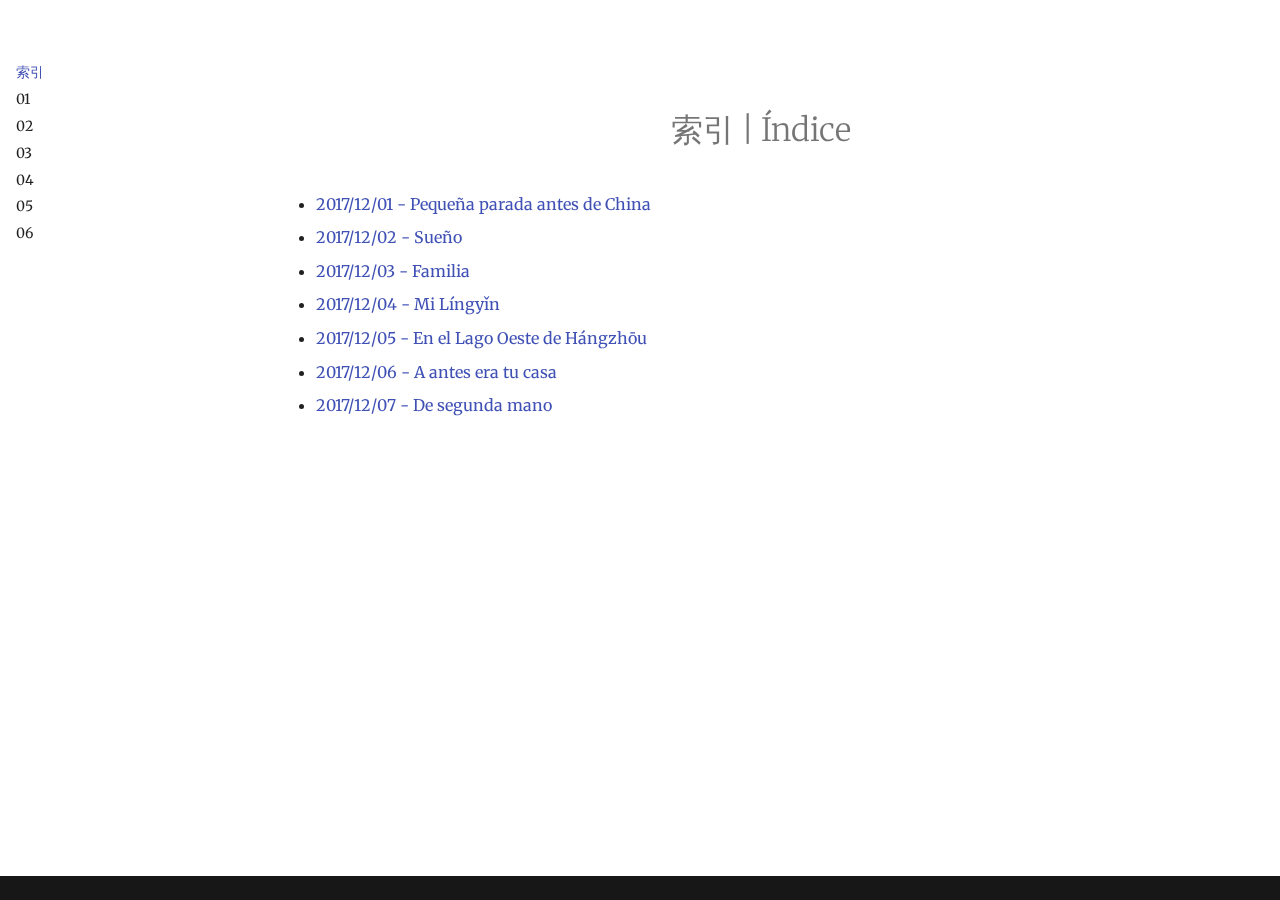
==== commit d5f964be: "Deployed 0545df5 with MkDocs version: 1.6.1" ====
--- a/index.html
+++ b/index.html
@@ -112,43 +112,6 @@
     
     
     
-      <label class="md-header__button md-icon" for="__search">
-        
-        <svg xmlns="http://www.w3.org/2000/svg" viewBox="0 0 24 24"><path d="M9.5 3A6.5 6.5 0 0 1 16 9.5c0 1.61-.59 3.09-1.56 4.23l.27.27h.79l5 5-1.5 1.5-5-5v-.79l-.27-.27A6.52 6.52 0 0 1 9.5 16 6.5 6.5 0 0 1 3 9.5 6.5 6.5 0 0 1 9.5 3m0 2C7 5 5 7 5 9.5S7 14 9.5 14 14 12 14 9.5 12 5 9.5 5"/></svg>
-      </label>
-      <div class="md-search" data-md-component="search" role="dialog">
-  <label class="md-search__overlay" for="__search"></label>
-  <div class="md-search__inner" role="search">
-    <form class="md-search__form" name="search">
-      <input type="text" class="md-search__input" name="query" aria-label="Search" placeholder="Search" autocapitalize="off" autocorrect="off" autocomplete="off" spellcheck="false" data-md-component="search-query" required>
-      <label class="md-search__icon md-icon" for="__search">
-        
-        <svg xmlns="http://www.w3.org/2000/svg" viewBox="0 0 24 24"><path d="M9.5 3A6.5 6.5 0 0 1 16 9.5c0 1.61-.59 3.09-1.56 4.23l.27.27h.79l5 5-1.5 1.5-5-5v-.79l-.27-.27A6.52 6.52 0 0 1 9.5 16 6.5 6.5 0 0 1 3 9.5 6.5 6.5 0 0 1 9.5 3m0 2C7 5 5 7 5 9.5S7 14 9.5 14 14 12 14 9.5 12 5 9.5 5"/></svg>
-        
-        <svg xmlns="http://www.w3.org/2000/svg" viewBox="0 0 24 24"><path d="M20 11v2H8l5.5 5.5-1.42 1.42L4.16 12l7.92-7.92L13.5 5.5 8 11z"/></svg>
-      </label>
-      <nav class="md-search__options" aria-label="Search">
-        
-        <button type="reset" class="md-search__icon md-icon" title="Clear" aria-label="Clear" tabindex="-1">
-          
-          <svg xmlns="http://www.w3.org/2000/svg" viewBox="0 0 24 24"><path d="M19 6.41 17.59 5 12 10.59 6.41 5 5 6.41 10.59 12 5 17.59 6.41 19 12 13.41 17.59 19 19 17.59 13.41 12z"/></svg>
-        </button>
-      </nav>
-      
-    </form>
-    <div class="md-search__output">
-      <div class="md-search__scrollwrap" tabindex="0" data-md-scrollfix>
-        <div class="md-search-result" data-md-component="search-result">
-          <div class="md-search-result__meta">
-            Initializing search
-          </div>
-          <ol class="md-search-result__list" role="presentation"></ol>
-        </div>
-      </div>
-    </div>
-  </div>
-</div>
-    
     
   </nav>
   
@@ -371,12 +334,13 @@
 
 <h1 id="indice"><center> 索引 | Índice </center></h1>
 <ul>
-<li><a href="01.md">2017/12/01 - Pequeña parada antes de China</a></li>
-<li><a href="02.md">2017/12/02 - Sueño</a></li>
-<li><a href="03.md">2017/12/03 - Familia</a></li>
-<li><a href="04.md">2017/12/04 - Mi Língyǐn</a></li>
-<li><a href="05.md">2017/12/05 - En el Lago Oeste de Hángzhōu</a></li>
-<li><a href="06.md">2017/12/06 - A antes era tu casa</a></li>
+<li><a href="entries/01/">2017/12/01 - Pequeña parada antes de China</a></li>
+<li><a href="entries/02/">2017/12/02 - Sueño</a></li>
+<li><a href="entries/03/">2017/12/03 - Familia</a></li>
+<li><a href="entries/04/">2017/12/04 - Mi Língyǐn</a></li>
+<li><a href="entries/05/">2017/12/05 - En el Lago Oeste de Hángzhōu</a></li>
+<li><a href="entries/06/">2017/12/06 - A antes era tu casa</a></li>
+<li><a href="entries/07/">2017/12/07 - De segunda mano</a></li>
 </ul>
 
 
--- a/styles/diary.css
+++ b/styles/diary.css
@@ -41,39 +41,40 @@
     text-decoration: underline;
 }
 
+
 .swiper {
-    height: 600px;
-    width: 900px;
+    width: 100%;
+    height: 50vw;
+    max-height: 600px;
 }
 
-/* Style each slide */
 .swiper-slide {
     display: flex;
     justify-content: center;
     align-items: center;
     height: 100%;
-    position: relative; /* Required for absolute positioning of child elements */
+    position: relative;
 }
 
 .slide-content {
-    position: relative; /* Required for absolute positioning of child elements */
+    position: relative;
     width: 100%;
     height: 100%;
 }
 
 .slide-title {
-    position: absolute; /* Position the title absolutely */
-    top: 10px; /* Distance from the top */
-    left: 50%; /* Center horizontally */
-    transform: translateX(-50%); /* Center horizontally */
+    position: absolute;
+    top: 10px;
+    left: 50%;
+    transform: translateX(-50%);
     text-align: center;
-    font-size: 18px;
+    font-size: 0.7rem;
     font-weight: bold;
     color: #fff;
-    background-color: rgba(0, 0, 0, 0.5); /* Semi-transparent background */
+    background-color: rgba(0, 0, 0, 0.5);
     padding: 10px 20px;
     border-radius: 5px;
-    z-index: 10; /* Ensure the title is above the image */
+    z-index: 10;
 }
 
 .swiper-slide img {
@@ -83,12 +84,23 @@
     border-radius: 10px;
 }
 
+.swiper-button-next,
+.swiper-button-prev {
+    z-index: 100;
+    position: absolute;
+    top: 50%;
+    transform: translateY(-50%);
+    color: #fff;
+    border-radius: 50%;
+    padding: 10px;
+}
+
 .swiper-button-next::after,
 .swiper-button-prev::after {
-    font-size: 24px; /* Adjust size */
-    color: #ffffff31; /* Arrow color */
+    font-size: 24px;
+    color: #ffffffb0;
 }
 
 .swiper-pagination-bullet-active {
     background: #686868 !important;
-}+}
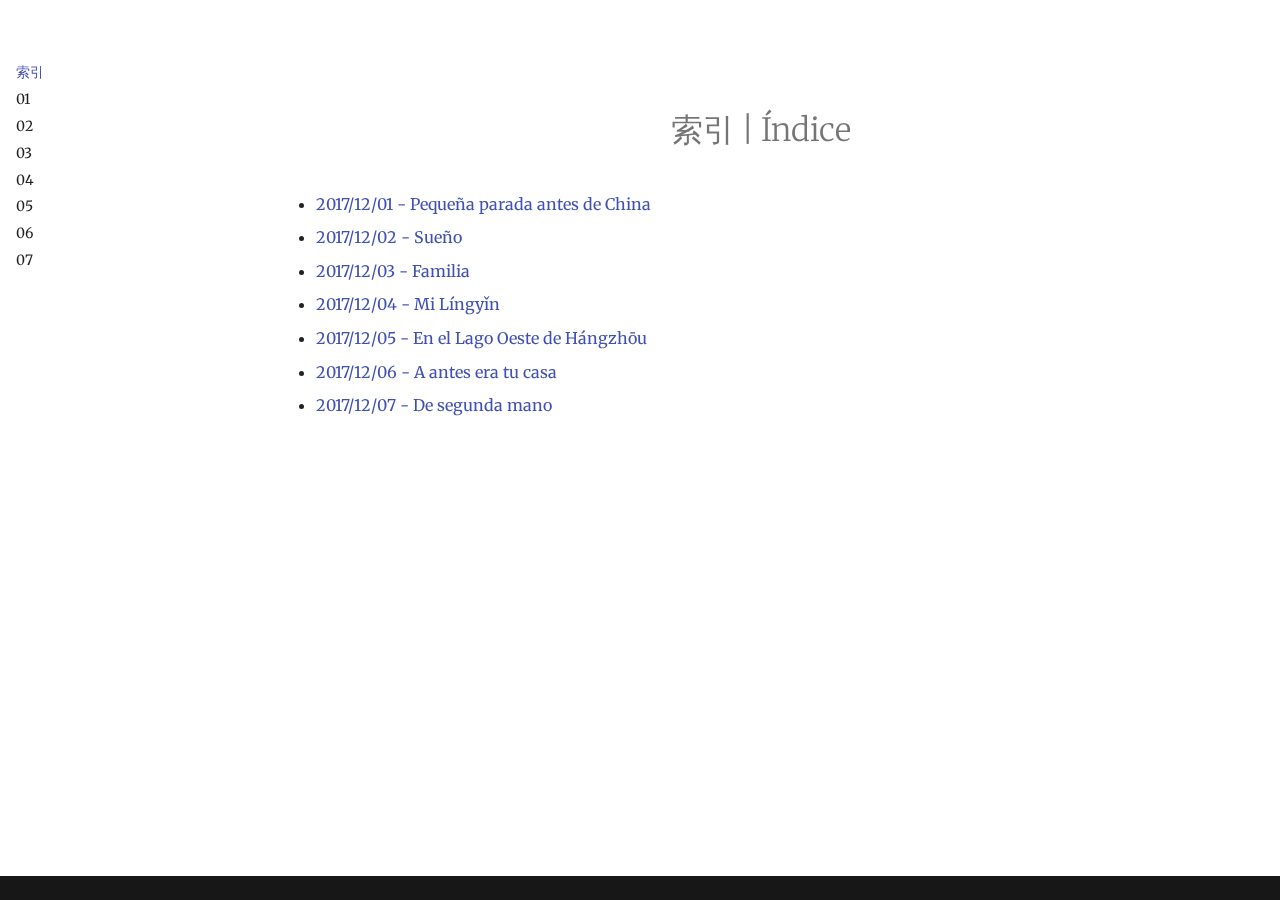
==== commit 885ac0cd: "Deployed c5258fe with MkDocs version: 1.6.1" ====
--- a/index.html
+++ b/index.html
@@ -291,6 +291,26 @@
   
   <span class="md-ellipsis">
     06
+  </span>
+  
+
+      </a>
+    </li>
+  
+
+    
+      
+      
+  
+  
+  
+  
+    <li class="md-nav__item">
+      <a href="entries/07/" class="md-nav__link">
+        
+  
+  <span class="md-ellipsis">
+    07
   </span>
   
 
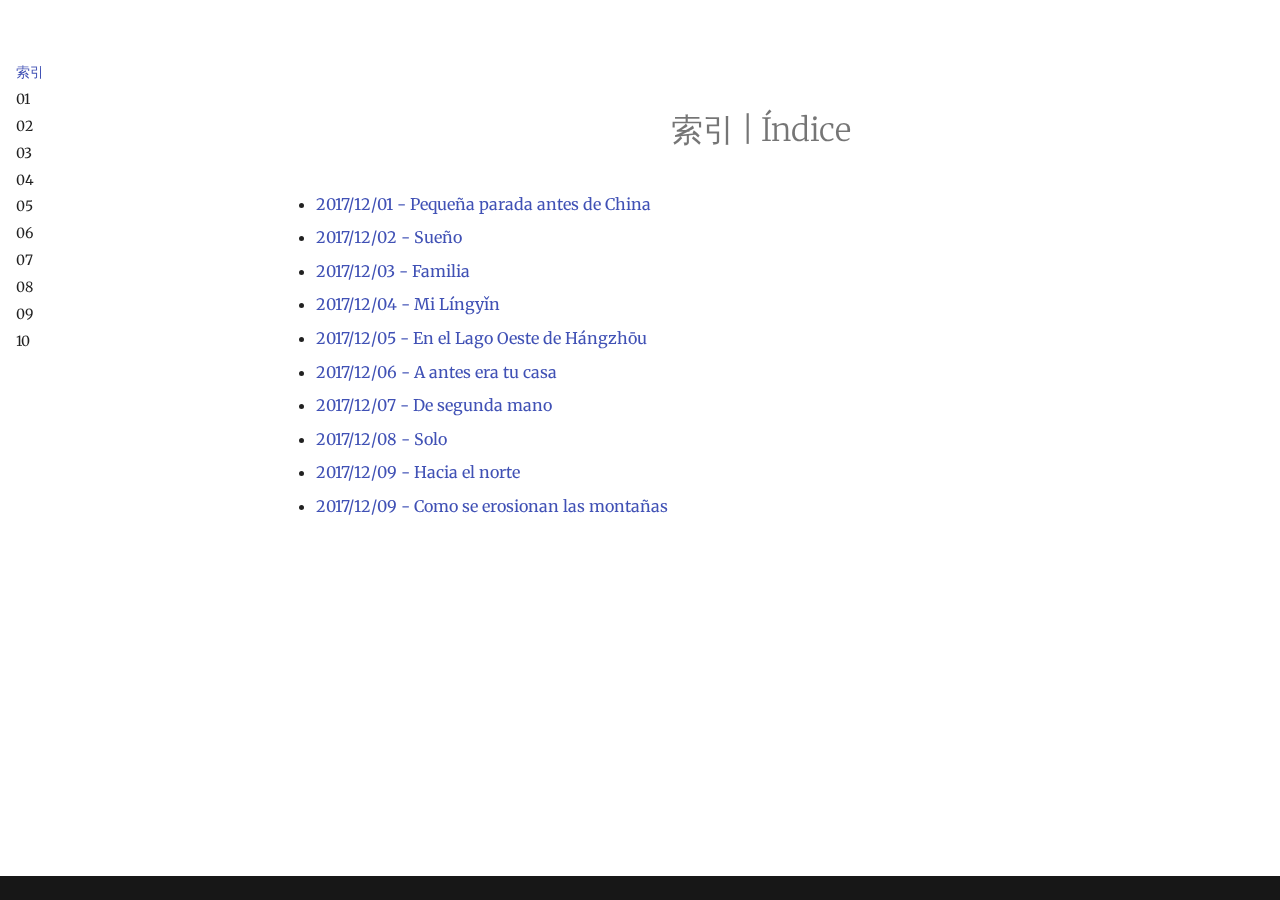
==== commit a76c1571: "Deployed d5b5fe5 with MkDocs version: 1.6.1" ====
--- a/index.html
+++ b/index.html
@@ -311,6 +311,66 @@
   
   <span class="md-ellipsis">
     07
+  </span>
+  
+
+      </a>
+    </li>
+  
+
+    
+      
+      
+  
+  
+  
+  
+    <li class="md-nav__item">
+      <a href="entries/08/" class="md-nav__link">
+        
+  
+  <span class="md-ellipsis">
+    08
+  </span>
+  
+
+      </a>
+    </li>
+  
+
+    
+      
+      
+  
+  
+  
+  
+    <li class="md-nav__item">
+      <a href="entries/09/" class="md-nav__link">
+        
+  
+  <span class="md-ellipsis">
+    09
+  </span>
+  
+
+      </a>
+    </li>
+  
+
+    
+      
+      
+  
+  
+  
+  
+    <li class="md-nav__item">
+      <a href="entries/10/" class="md-nav__link">
+        
+  
+  <span class="md-ellipsis">
+    10
   </span>
   
 
@@ -361,6 +421,9 @@
 <li><a href="entries/05/">2017/12/05 - En el Lago Oeste de Hángzhōu</a></li>
 <li><a href="entries/06/">2017/12/06 - A antes era tu casa</a></li>
 <li><a href="entries/07/">2017/12/07 - De segunda mano</a></li>
+<li><a href="entries/08/">2017/12/08 - Solo</a></li>
+<li><a href="entries/09/">2017/12/09 - Hacia el norte</a></li>
+<li><a href="entries/10/">2017/12/09 - Como se erosionan las montañas</a></li>
 </ul>
 
 
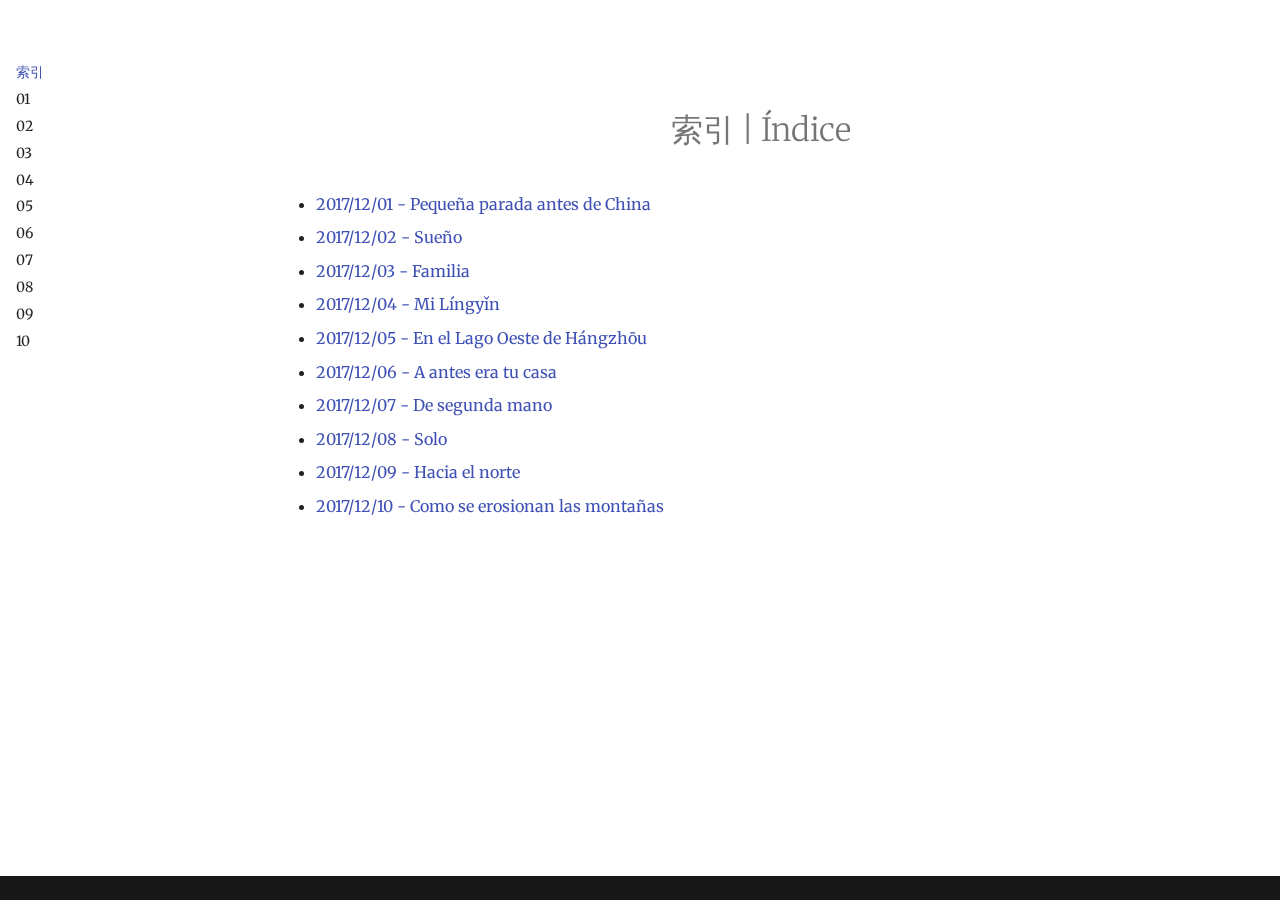
==== commit ae673fe3: "Deployed b9ecb4e with MkDocs version: 1.6.1" ====
--- a/index.html
+++ b/index.html
@@ -423,7 +423,7 @@
 <li><a href="entries/07/">2017/12/07 - De segunda mano</a></li>
 <li><a href="entries/08/">2017/12/08 - Solo</a></li>
 <li><a href="entries/09/">2017/12/09 - Hacia el norte</a></li>
-<li><a href="entries/10/">2017/12/09 - Como se erosionan las montañas</a></li>
+<li><a href="entries/10/">2017/12/10 - Como se erosionan las montañas</a></li>
 </ul>
 
 
